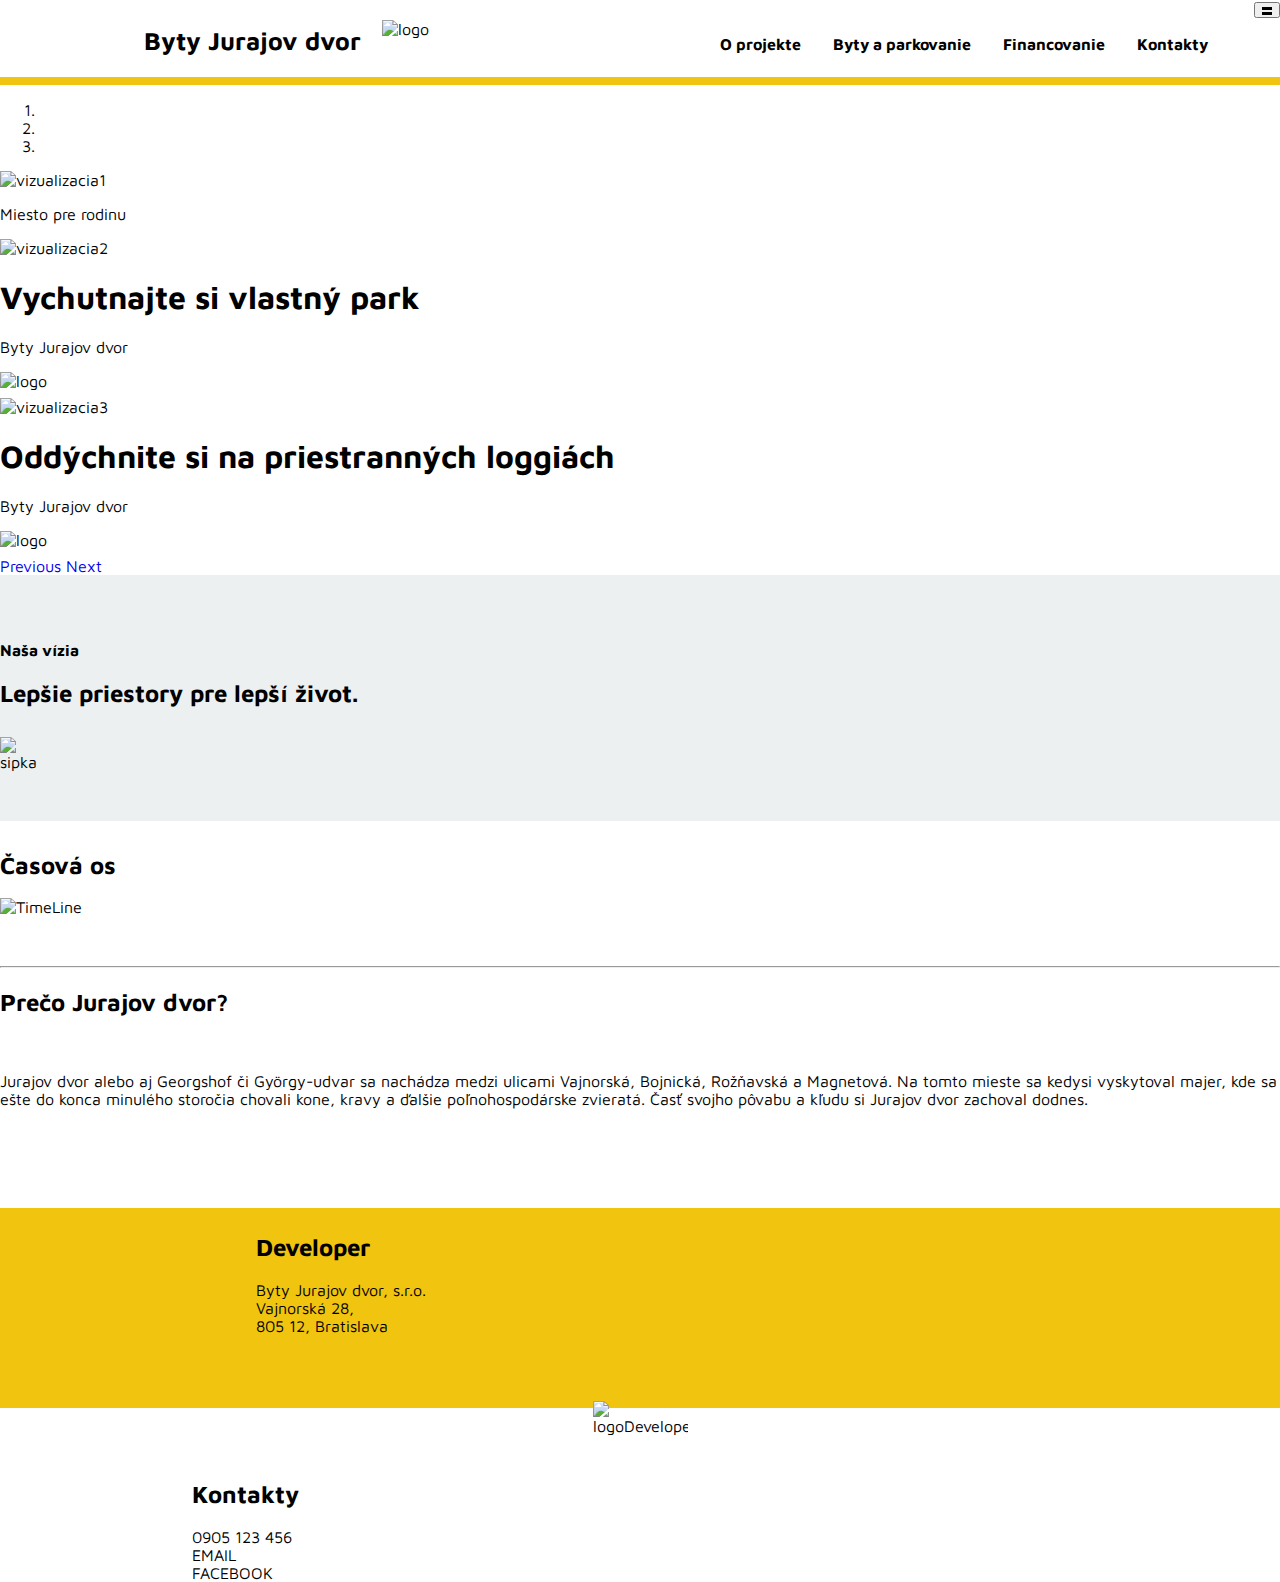
==== index.html @ b39252f8 "HomePage" ====
<!DOCTYPE html>
<html lang="en">
  <head>
    <meta charset="utf-8">
    <meta http-equiv="X-UA-Compatible" content="IE=edge">
    <meta name="viewport" content="width=device-width, initial-scale=1">
    <title> RJD </title>
	<link rel="icon" type="image/png" sizes="16x16" href="images/logo_icon.png">
    
	<!-- Bootstrap  TEST -->
    <link href="css/bootstrap.min.css" rel="stylesheet">
	
	<!-- own -->
	<link rel="stylesheet" type="text/css" href="style.css">
	<script type="text/js" href="script.js"></script>
	
	
	<!--  Fonts  -->
	<link href="https://fonts.googleapis.com/css?family=Oswald" rel="stylesheet">
	<link href="https://fonts.googleapis.com/css?family=Pacifico" rel="stylesheet">
	<link href="https://fonts.googleapis.com/css?family=Maven+Pro" rel="stylesheet">
  </head>
  <body>
   
    <nav>
		<div class="container">
			
			
			<ul>
				<li><a class="navBrand" href="index.html"> Byty Jurajov dvor </a></li>
				<li><img class="navLogo" src="images/logo.png" alt="logo" /></li>
				<li style="float: right;" class="navButton">
					<button type="button" class="navbar-toggle collapsed" data-toggle="collapse" data-target="#navCollapse" aria-expanded="false">
						<div class="menuToggler"></div>
						<div class="menuToggler"></div>
					</button>
				</li>
				<div class="collapse navbar-collapse" id="navCollapse">
					<li><a href="#"> O projekte </a></li>
					<li><a href="byty/index.html"> Byty a parkovanie </a></li>
					<li><a href="financovanie/index.html"> Financovanie </a></li>
					<li><a href="kontakty/index.html"> Kontakty </a></li>
				</div>
				
			</ul>
        </div>
    </nav>

	<div class="container-fluid">
	
	 
	  <div id="myCarousel" class="carousel slide" data-ride="carousel">
		<!-- Indicators -->
		<ol class="carousel-indicators">
		  <li data-target="#myCarousel" data-slide-to="0" class="active"></li>
		  <li data-target="#myCarousel" data-slide-to="1"></li>
		  <li data-target="#myCarousel" data-slide-to="2"></li>
		</ol>

		<!-- Wrapper for slides -->
		<div class="carousel-inner">
			<div class="item active">
				<img src="images/vizualizaciaFront1.png" alt="vizualizacia1" style="width:100%;">
				<div class="carousel-caption">
					<p> Miesto pre rodinu </p>
				</div>
			</div>

			<div class="item">
				<img src="images/vizualizaciaFront2.jpg" alt="vizualizacia2" style="width:100%;">
				<div class="carousel-caption">
					<h1> Vychutnajte si vlastný park </h1>
					<p> Byty Jurajov dvor </p>
					<img src="images/logoKruh.png" class="center" style="width: 70px; padding-bottom: 8px;" alt="logo" />
				</div>
			</div>
			
			<div class="item">
				<img src="images/vizualizaciaFront3.jpg" alt="vizualizacia3" style="width:100%;">
				<div class="carousel-caption">
					<h1> Oddýchnite si na priestranných loggiách </h1>
					<p> Byty Jurajov dvor </p>
					<img src="images/logoKruh.png" class="center" style="width: 70px; padding-bottom: 8px;" alt="logo" />
				</div>
			</div>
		</div>

		<!-- Left and right controls -->
		<a class="left carousel-control" href="#myCarousel" data-slide="prev">
		  <span class="glyphicon glyphicon-chevron-left"></span>
		  <span class="sr-only">Previous</span>
		</a>
		<a class="right carousel-control" href="#myCarousel" data-slide="next">
		  <span class="glyphicon glyphicon-chevron-right"></span>
		  <span class="sr-only">Next</span>
		</a>
	  </div>

		
		<div class="container frontHeadline">
			<p class="first"> Ceny, ktoré presvedčia </p>
			<p class="second"> Kvalita, ktorá vydrží </p>
			<p class="third"> Priestory, ktoré nadchnú </p>
		</div>
		
		
		<div class="container-fluid highLight">
			<p class="text-center">
				<b>Naša vízia</b>
			</p>
			<h2 class="text-center"> Lepšie priestory pre lepší život. </h2>
			<div class="container" style="width: 30px; padding-top: 10px;">
					<img src="images/logoSipka.png" style="width:30px;" class="center" alt="sipka" />
			</div>
			
		</div>

		<div class="container" style="margin-bottom: 50px;">
			<h2 class="text-center">Časová os</h2>
			<img src="images/timeLine.png" style="width: 100%;" alt="TimeLine" />
		</div>

		<hr>

		<div class="container" style="margin-bottom: 100px;">
			<h2 class="text-center">Prečo Jurajov dvor?</h2>
			<p>
				<!--
					Lorem ipsum dolor sit amet, consectetur adipiscing elit. 
					Ut congue suscipit rutrum. Vivamus laoreet tempor ante vitae pharetra. 
					Phasellus a volutpat est. Nunc varius ex id eros rutrum hendrerit. 
					Quisque a mi sagittis, pharetra mi id, finibus tortor. 
					Proin rutrum egestas mollis. Sed feugiat diam nec erat egestas, 
					sit amet maximus magna consectetur. Sed pellentesque, nibh eu luctus rutrum,
					 nisi ex tempus nunc, rhoncus aliquam mauris tortor non augue. 
					 Duis at ipsum sed elit tempor laoreet. Quisque ac porttitor felis, 
					 in eleifend justo. Vestibulum tortor purus, porta eu tincidunt eget, 
					 rutrum id massa.
				-->
				<br><br>
				Jurajov dvor alebo aj Georgshof či György-udvar sa nachádza medzi ulicami Vajnorská, 
				Bojnická, Rožňavská a Magnetová. Na tomto mieste sa kedysi vyskytoval majer, kde sa ešte 
				do konca minulého storočia chovali kone, kravy a ďalšie poľnohospodárske zvieratá.

				Časť svojho pôvabu a kľudu si Jurajov dvor zachoval dodnes. 
			</p>
		</div>

		<!--
		<hr>
		
		
		<div class="container-fluid" style="width:900px;">
			<div class="row">
				<div class="col-lg-6 highLightSmall darkGrey">
					<p> Financované bankou </p>
					<img src="images/unicredit.png" alt="UnicreditLogo" />
				</div>
				<div class="col-lg-6 highLightSmall lightGrey">
					<p> Budované firmou </p>
					<img src="images/logoDeveloper.png" alt="Logo Developera" />
				</div>
			</div>
		</div>
	-->
	
	</div>
    
	
	<footer>
		<div class="row">
			<div class="col-lg-4">
				<h2 style="padding: 25px 0px 0px 20%;">Developer</h2>
				<p style="padding: 0px 0px 0px 20%;">
					Byty Jurajov dvor, s.r.o.<br>
					Vajnorská 28, <br>
					805 12, Bratislava
				</p>
			</div>
			<div class="col-lg-4" style="padding-top: 40px;">
				<!--<h2 class="text-center" style="margin-top: 0px; color: white;">Byty Jurajov dvor</h2>-->
				<img src="images/logoKruh.png" style="width: 95px; display: block; margin: auto; padding-top: 10px;" alt="logoDeveloper"/>
			</div>
			<div class="col-lg-4" style="padding: 25px 0px 0px 15%;">
				<h2>Kontakty</h2>
				<p>
					0905 123 456 <br>
					EMAIL <br>
					FACEBOOK
				</p>
			</div>
		</div>
	</footer>
	
	

    <!-- jQuery (necessary for Bootstrap's JavaScript plugins) -->
    <script src="https://ajax.googleapis.com/ajax/libs/jquery/1.12.4/jquery.min.js"></script>
    <!-- Include all compiled plugins (below), or include individual files as needed -->
    <script src="js/bootstrap.min.js"></script>
  </body>
</html>
---- style.css ----
/* GENERAL STUFF */

body {
	margin: 0px;
	padding: 0px;
	font-family: 'Maven Pro', sans-serif;
	max-width: 100%;
	overflow-x: hidden;
}

a, a:hover {
	text-decoration: none;
}

h3 {
	font-family: 'Maven Pro', sans-serif;
	margin-top: 30px;
	text-align: center;
}

.btn {
	background-color: #4CAF50;
	height: 60px;
	width: 120px;
	color: white;
}

.container, .container-fluid {
	padding: 0px;
}


.darkGrey {
	background-color: #2c3e50;
}

.lightGrey {
	background-color: #95a5a6;
}

.center {
	margin: 0px auto 0px auto;
}



/* END OF GENERAL STUFF */

/*  NAVIGATION */

nav {
	border-bottom: 8px solid #f1c40f;
	font-family: 'Maven Pro', sans-serif;
}

nav .container {
	width: 100%;
	padding: 0px;
	margin: 0px;
}

nav ul {
	list-style-type: none;
    margin: 0% 0% 0% 10%;
    padding: 0%;
    overflow: hidden;
}

nav li {
	float: left;
}

nav li a {
	padding: 22px 16px;
	display: block;
    color: black;
    text-align: center;
	text-decoration: none;
	font-weight: bold;
}

.navLogo {
	width: 50px;
	margin: 20px 5px 20px 5px;
}

.navBrand {
	font-size: 25px;
	font-weight: bold;
	padding-top: 26px;
	font-family: 'Maven Pro', sans-serif;
}

#navCollapse {
	padding: 13px 0px 0px 50%;
}

.menuToggler {
	height: 3px;
	width: 10px;
	background-color: black;
	margin-top: 2px;
}

.smallNav {
	margin-top: 17px;
	text-align: center;
	font-weight: bold;
	/*border-top: 1px solid grey;
	border-bottom: 1px solid grey;*/
	padding: 5px 0px 5x 0px;
}

.smallNav a {
	color: black;	
}

.smallNav a:hover {
	color: #f1c40f !important;
}

.current {
	color: #f1c40f !important;
}


/* Smaller devices */
@media screen and (max-width: 800px){ 
	nav {
		overflow: hidden;
	}
	
	nav ul{
		margin: 0px;
	}

    ul li {
		float: none;
		margin: 0px;
		padding: 0px;
	}
	
	#navCollapse {
		padding: 0%;
	}
	
	.navLogo {
		margin-top: -80px;
		margin-left: 10px;
	}
	
	.navBrand {
		padding-top: 25px;
		font-size: 20px;
	}
	
	.navButton {
		margin-top: -80px;
	}
}

/* END OF NAVIGATION */

/* FOOTER */

footer {
	width: 100%;
	height: 200px;
	background-color: #f1c40f;
}



/* END OF FOOTER */

/* FRONT PAGE */

.frontImg {
	width: 100%;
}


.frontHeadline {
	position: absolute;
	top: 200px;
	left: 4%;
	text-align: center;
	color: white;
	font-size: 70px;
	font-weight: bold;
	font-family: 'Maven Pro', sans-serif;
}

.first, .second, .third {
	display: none;
}


.highLight {
	padding: 50px 0px 50px 0px;
	margin-bottom: 30px;
	background-color: #ECF0F1;
}

.highLightSmall {
	width: 450px;
	padding: 150px 0px 150px 0px;
	margin-bottom: 50px;
	text-align: center;
	color: white;
	font-family: 'Maven Pro', sans-serif;
	font-size: 20px;
	font-weight: bold;
}


.highLightSmall img {
	width: 200px;
}



/* CONTACTS */

.space {
	margin: 30px 0px 30px 0px;
	text-align: center;
	font-weight: bold;
	font-size: 30px;
	font-family: 'Maven Pro', sans-serif;
}

.writeUs {
	width: auto;
	padding: 60px;
	margin: 0px 
}

.writeUs input {
	height: 45px;
}

.writeUs input, .writeUs textarea {
	max-width: 600px;
	border-radius: 0px;
	margin: 10px auto 0px auto;
}

.writeUs ::placeholder {
	font-family: 'Maven Pro', sans-serif;
}

.textHighlightWhite {
	color: white;
	font-weight: bold;
	font-size: 20px;
	font-family: 'Maven Pro', sans-serif;
}

.textHighlightBlack {
	color: black;
	font-weight: bold;
	font-size: 20px;
	font-family: 'Maven Pro', sans-serif;
}

.enter {
	max-width: 600px;
	width: 100%;
	height: 45px;
	margin: 0px auto 0px auto;
	padding-top: 13px;
	color: white;
	background-color: #f1c40f;
	font-weight: bold;
	text-align: center;
	vertical-align: middle;
	cursor: pointer;
	border: 0px;
}

.contacts {
	padding: 30px 0px 30px;
	margin-top: 0px;
}

.contacts .col-lg-6 {
	height: 90px;
}

.contacts img {
	width: 100px;
	float: left;
	margin-right: 20px;
	width: 90px;
}

.contacts p {
	margin: 35px 0px 0px 20px;
	font-size: 20px;
	font-weight: bold;
}

#map {
	height: 500px;
}



/* FINANCIE */

.finance {
	background-color: #eee;
}

.finance .row {
	margin-top: 50px;
	margin-left: auto;
	margin-right: auto;
}

.finance img{
	width: 100px;
	margin-left: 60px;
	margin-bottom: 20px;
}

.financeCol {
	width: 250px;
	margin-bottom: 30px;
}

.slider {
    -webkit-appearance: none;
    width: 100%;
    height: 15px;
    border-radius: 5px;
    background: #d3d3d3;
    outline: none;
    opacity: 0.7;
    -webkit-transition: .3s;
    transition: opacity .3s;
}

.slider:hover {
    opacity: 1;
}

.slider::-webkit-slider-thumb {
    -webkit-appearance: none;
    appearance: none;
    width: 25px;
    height: 25px;
    border-radius: 50%;
    background: #4CAF50;
    cursor: pointer;
}

.slider::-moz-range-thumb {
    width: 25px;
    height: 25px;
    border-radius: 50%;
    background: #4CAF50;
    cursor: pointer;
}

/*     BYTY A PARKOVANIE        */

.bytyPoschodia {
	position: relative;
	top: 30px;
}

#mapByty {
	position: absolute;
	left: 15%;
	width: 65%;
	height: 12%;
	cursor: pointer;
	border-radius: 5px; 
}

#Tag {
	position: absolute;
	background-color: rgba(241,196,15,0.9);
	right: 10%;
	width: 80px;
	height: 80px;
	border-radius: 50px;
}

#Tag p {
	text-align: center;
	vertical-align: middle;
	font-size: 20px;
}

.area1 {
	background-color: #f1c40f;
	top: 6%;
	opacity: 0;
}

.area1Tag {
	top: 8%;
	opacity: 0;
}

.area2 {
	background-color: #f1c40f;
	top: 19%;
	opacity: 0;
}
.area2Tag {
	top: 21%;
	opacity: 0;
}
.area3 {
	background-color: #f1c40f;
	top: 30.5%;
	opacity: 0;
}
.area3Tag {
	top: 32.5%;
	opacity: 0;
}
.area4 {
	background-color: #f1c40f;
	top: 43%;
	opacity: 0;
}
.area4Tag {
	top: 45%;
	opacity: 0;
}

/* SWITCH */
.switch {
  position: relative;
  display: inline-block;
  width: 60px;
  height: 34px;
}

.switch input {display:none;}

.sliderSwitch {
  position: absolute;
  cursor: pointer;
  top: 0;
  left: 0;
  right: 0;
  bottom: 0;
  background-color: #ccc;
  -webkit-transition: .4s;
  transition: .4s;
}

.sliderSwitch:before {
  position: absolute;
  content: "";
  height: 26px;
  width: 26px;
  left: 4px;
  bottom: 4px;
  background-color: white;
  -webkit-transition: .4s;
  transition: .4s;
}

input:checked + .sliderSwitch {
  background-color: #f1c40f;
}

input:focus + .sliderSwitch {
  box-shadow: 0 0 1px #f1c40f;
}

input:checked + .sliderSwitch:before {
  -webkit-transform: translateX(26px);
  -ms-transform: translateX(26px);
  transform: translateX(26px);
}

/* Rounded sliders */
.sliderSwitch.round {
  border-radius: 34px;
}

.sliderSwitch.round:before {
  border-radius: 50%;
}

.hideIt {
	display: none;
}

#hideIt {
	display: none;
}

.filter ul {
	list-style: none;
}

.filter li{
	display: block;
	float: left;
	padding: 12px;
}

.filter li p {
	padding-top: 7px;
}

td {
	width: 50px;
}

.tableHead {
	font-weight: bold;
	border-bottom: 3px solid grey;
	height: 50px;
	text-align: center;
	background-color: #95a5a6;
}

.tableHead p {
	padding-top: 10px;
}

table p {
	padding-top: 5px;
	text-align: center;
}

.taken {
	opacity: 0.3;
}

.taken .price p{
	visibility: hidden;
}

.hiddenElement {
	display: none;
}



/*       2 izbovy           */
.gallery .row {
	position: relative;
}

.gallery .row img {
	width: 100%;
}

#rozmery {
	position: absolute;
	top: 0px;
	width: 100%;
	display: none;
}

#arrow {
	cursor: pointer;
	position: absolute;
	top: 48%;
	width: 130px;
	padding: 16px;
	margin-top: -22px;
	transition: 0.2s;
}

#arrow:hover {
	width: 133px;
}

.gallery button {
	position: absolute;
	top: 60%;
	left: 20px;
	padding: 15px;
	background-color: #f1c40f;
	border: 0px;
	border-radius: 5px;
}

.break {
	height: 20px;
	background-color: #f1c40f;
}

.shock {
	font-size: 50px;
	font-weight: bold;
	text-align: center;
	background-color: #f1c40f;
	padding: 50px;
	z-index: 500;
}

.text {
	position: absolute;
	bottom: 25%;
	right: 30px;
	width: 400px;
	height: 250px;
	background-color: rgba(255, 255, 255, 0.7);
	padding: 25px;
	font-weight: bold;
	border-radius: 4px;
}
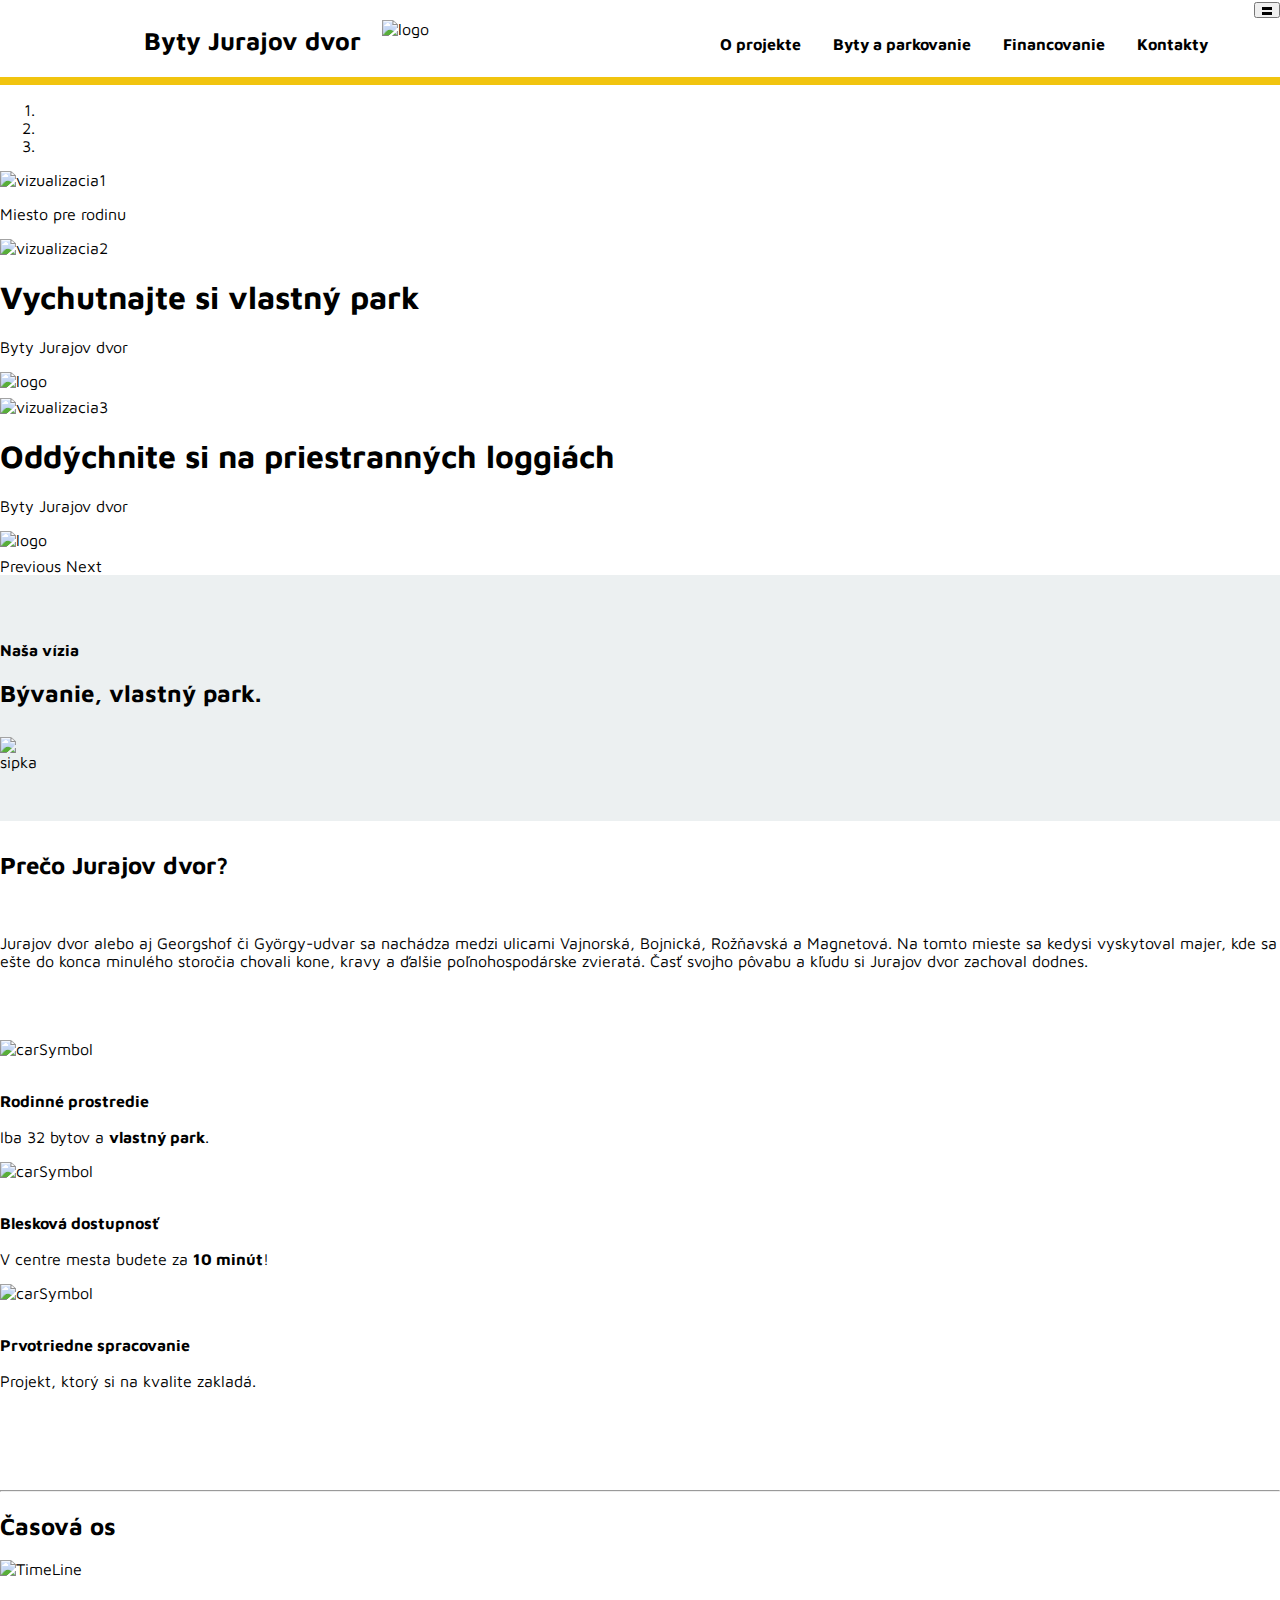
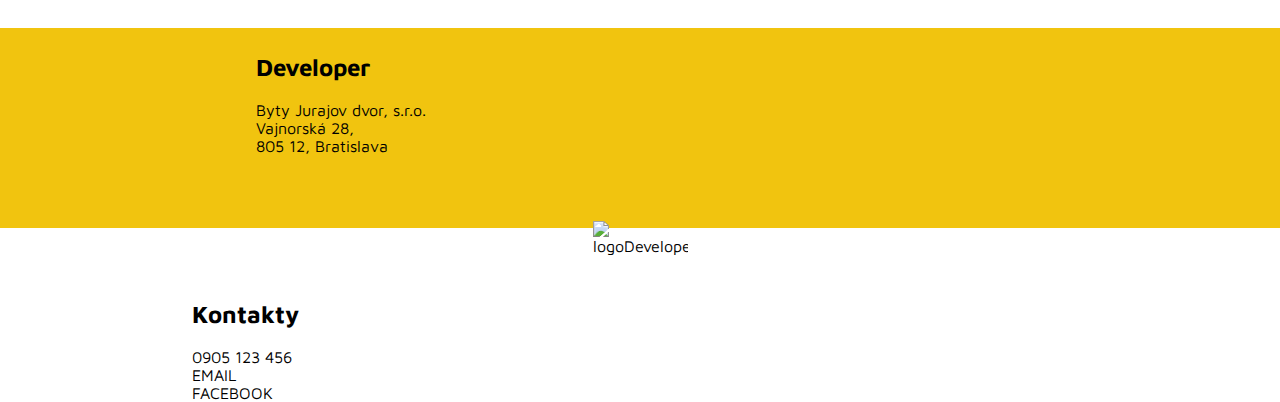
==== commit 47f9c426: "Many new thigs" ====
--- a/index.html
+++ b/index.html
@@ -36,7 +36,7 @@
 					</button>
 				</li>
 				<div class="collapse navbar-collapse" id="navCollapse">
-					<li><a href="#"> O projekte </a></li>
+					<li><a href="oprojekte/index.html"> O projekte </a></li>
 					<li><a href="byty/index.html"> Byty a parkovanie </a></li>
 					<li><a href="financovanie/index.html"> Financovanie </a></li>
 					<li><a href="kontakty/index.html"> Kontakty </a></li>
@@ -108,61 +108,59 @@
 			<p class="text-center">
 				<b>Naša vízia</b>
 			</p>
-			<h2 class="text-center"> Lepšie priestory pre lepší život. </h2>
+			<h2 class="text-center"> Bývanie, vlastný park.</h2>
 			<div class="container" style="width: 30px; padding-top: 10px;">
 					<img src="images/logoSipka.png" style="width:30px;" class="center" alt="sipka" />
 			</div>
 			
 		</div>
+
+		<div class="container" style="margin-bottom: 100px;">
+				<h2 class="text-center">Prečo Jurajov dvor?</h2>
+				<p>
+					<br><br>
+					Jurajov dvor alebo aj Georgshof či György-udvar sa nachádza medzi ulicami Vajnorská, 
+					Bojnická, Rožňavská a Magnetová. Na tomto mieste sa kedysi vyskytoval majer, kde sa ešte 
+					do konca minulého storočia chovali kone, kravy a ďalšie poľnohospodárske zvieratá.
+	
+					Časť svojho pôvabu a kľudu si Jurajov dvor zachoval dodnes. 
+				</p>
+	
+				<div class="row" style="margin-top: 70px;">
+						<div class="col-lg-4 hover">
+								<img src="images/symbol_Human.png" alt="carSymbol" class="frontSymbol img-responsive"/>
+								<p class="text-center">
+									<br><b>Rodinné prostredie</b><br><br>
+									Iba 32 bytov a <b>vlastný park</b>.
+								</p>
+							</div>
+					<div class="col-lg-4 hover">
+						<img src="images/symbol_Dostupnost.png" alt="carSymbol" class="frontSymbol img-responsive"/>
+						<p class="text-center">
+							<br><b>Blesková dostupnosť</b><br><br>
+							V centre mesta budete za <b>10 minút</b>!
+						</p>
+					</div>
+					<div class="col-lg-4 hover">
+						<img src="images/symbol_Tool.png" alt="carSymbol" class="frontSymbol img-responsive"/>
+						<p class="text-center">
+							<br><b>Prvotriedne spracovanie</b><br><br>
+							Projekt, ktorý si na kvalite zakladá.<b></b>
+						</p>
+					</div>
+				</div>
+			</div>
+
+			<hr>
 
 		<div class="container" style="margin-bottom: 50px;">
 			<h2 class="text-center">Časová os</h2>
 			<img src="images/timeLine.png" style="width: 100%;" alt="TimeLine" />
 		</div>
 
-		<hr>
-
-		<div class="container" style="margin-bottom: 100px;">
-			<h2 class="text-center">Prečo Jurajov dvor?</h2>
-			<p>
-				<!--
-					Lorem ipsum dolor sit amet, consectetur adipiscing elit. 
-					Ut congue suscipit rutrum. Vivamus laoreet tempor ante vitae pharetra. 
-					Phasellus a volutpat est. Nunc varius ex id eros rutrum hendrerit. 
-					Quisque a mi sagittis, pharetra mi id, finibus tortor. 
-					Proin rutrum egestas mollis. Sed feugiat diam nec erat egestas, 
-					sit amet maximus magna consectetur. Sed pellentesque, nibh eu luctus rutrum,
-					 nisi ex tempus nunc, rhoncus aliquam mauris tortor non augue. 
-					 Duis at ipsum sed elit tempor laoreet. Quisque ac porttitor felis, 
-					 in eleifend justo. Vestibulum tortor purus, porta eu tincidunt eget, 
-					 rutrum id massa.
-				-->
-				<br><br>
-				Jurajov dvor alebo aj Georgshof či György-udvar sa nachádza medzi ulicami Vajnorská, 
-				Bojnická, Rožňavská a Magnetová. Na tomto mieste sa kedysi vyskytoval majer, kde sa ešte 
-				do konca minulého storočia chovali kone, kravy a ďalšie poľnohospodárske zvieratá.
-
-				Časť svojho pôvabu a kľudu si Jurajov dvor zachoval dodnes. 
-			</p>
-		</div>
-
-		<!--
-		<hr>
-		
-		
-		<div class="container-fluid" style="width:900px;">
-			<div class="row">
-				<div class="col-lg-6 highLightSmall darkGrey">
-					<p> Financované bankou </p>
-					<img src="images/unicredit.png" alt="UnicreditLogo" />
-				</div>
-				<div class="col-lg-6 highLightSmall lightGrey">
-					<p> Budované firmou </p>
-					<img src="images/logoDeveloper.png" alt="Logo Developera" />
-				</div>
-			</div>
-		</div>
-	-->
+		
+
+	
 	
 	</div>
     
--- a/style.css
+++ b/style.css
@@ -10,6 +10,15 @@
 
 a, a:hover {
 	text-decoration: none;
+	cursor: pointer;
+}
+
+a {
+	color: black;
+}
+
+a:hover {
+	color: #f1c40f;
 }
 
 h3 {
@@ -40,6 +49,10 @@
 
 .center {
 	margin: 0px auto 0px auto;
+}
+
+.outline {
+	border: 2px dotted black;
 }
 
 
@@ -175,6 +188,7 @@
 
 /* FRONT PAGE */
 
+
 .frontImg {
 	width: 100%;
 }
@@ -217,6 +231,60 @@
 .highLightSmall img {
 	width: 200px;
 }
+
+.frontSymbol {
+	width: 100px;
+	margin: auto;
+}
+
+.hover:hover {
+	cursor: pointer;
+	background-color: #f1c40f;
+	transition: 0.3s ease-in-out;
+	border-radius: 3px;
+}
+
+/*    O PROJEKTE     */
+
+.mapOprojekte {
+	height: 700px !important;
+}
+
+.customMapMarker {
+	width: 70px;
+}
+
+.firstTr:hover {
+	background-color: #8e44ad;
+	transition: 0.3s ease-in-out;
+	cursor: pointer;
+}
+.secondTr:hover {
+	background-color: #e74c3c;
+	transition: 0.3s ease-in-out;
+	cursor: pointer;
+}
+.thirdTr:hover {
+	background-color: #16a085;
+	transition: 0.3s ease-in-out;
+	cursor: pointer;
+}
+.fourthTr:hover {
+	background-color: #2980b9;
+	transition: 0.3s ease-in-out;
+	cursor: pointer;
+}
+.fiftTr:hover {
+	background-color: #7f8c8d;
+	transition: 0.3s ease-in-out;
+	cursor: pointer;
+}
+
+.toBeOpened {
+	display: none;
+}
+
+
 
 
 
@@ -434,6 +502,20 @@
 	opacity: 0;
 }
 
+.bytyTable .tr {
+	cursor: pointer;
+}
+
+.tdTableArrow {
+ background-color: #f1c40f;
+ width: 20px !important;
+}
+.tableArrow {
+	width: 50px;
+	cursor: pointer;
+	margin: auto;
+}
+
 /* SWITCH */
 .switch {
   position: relative;
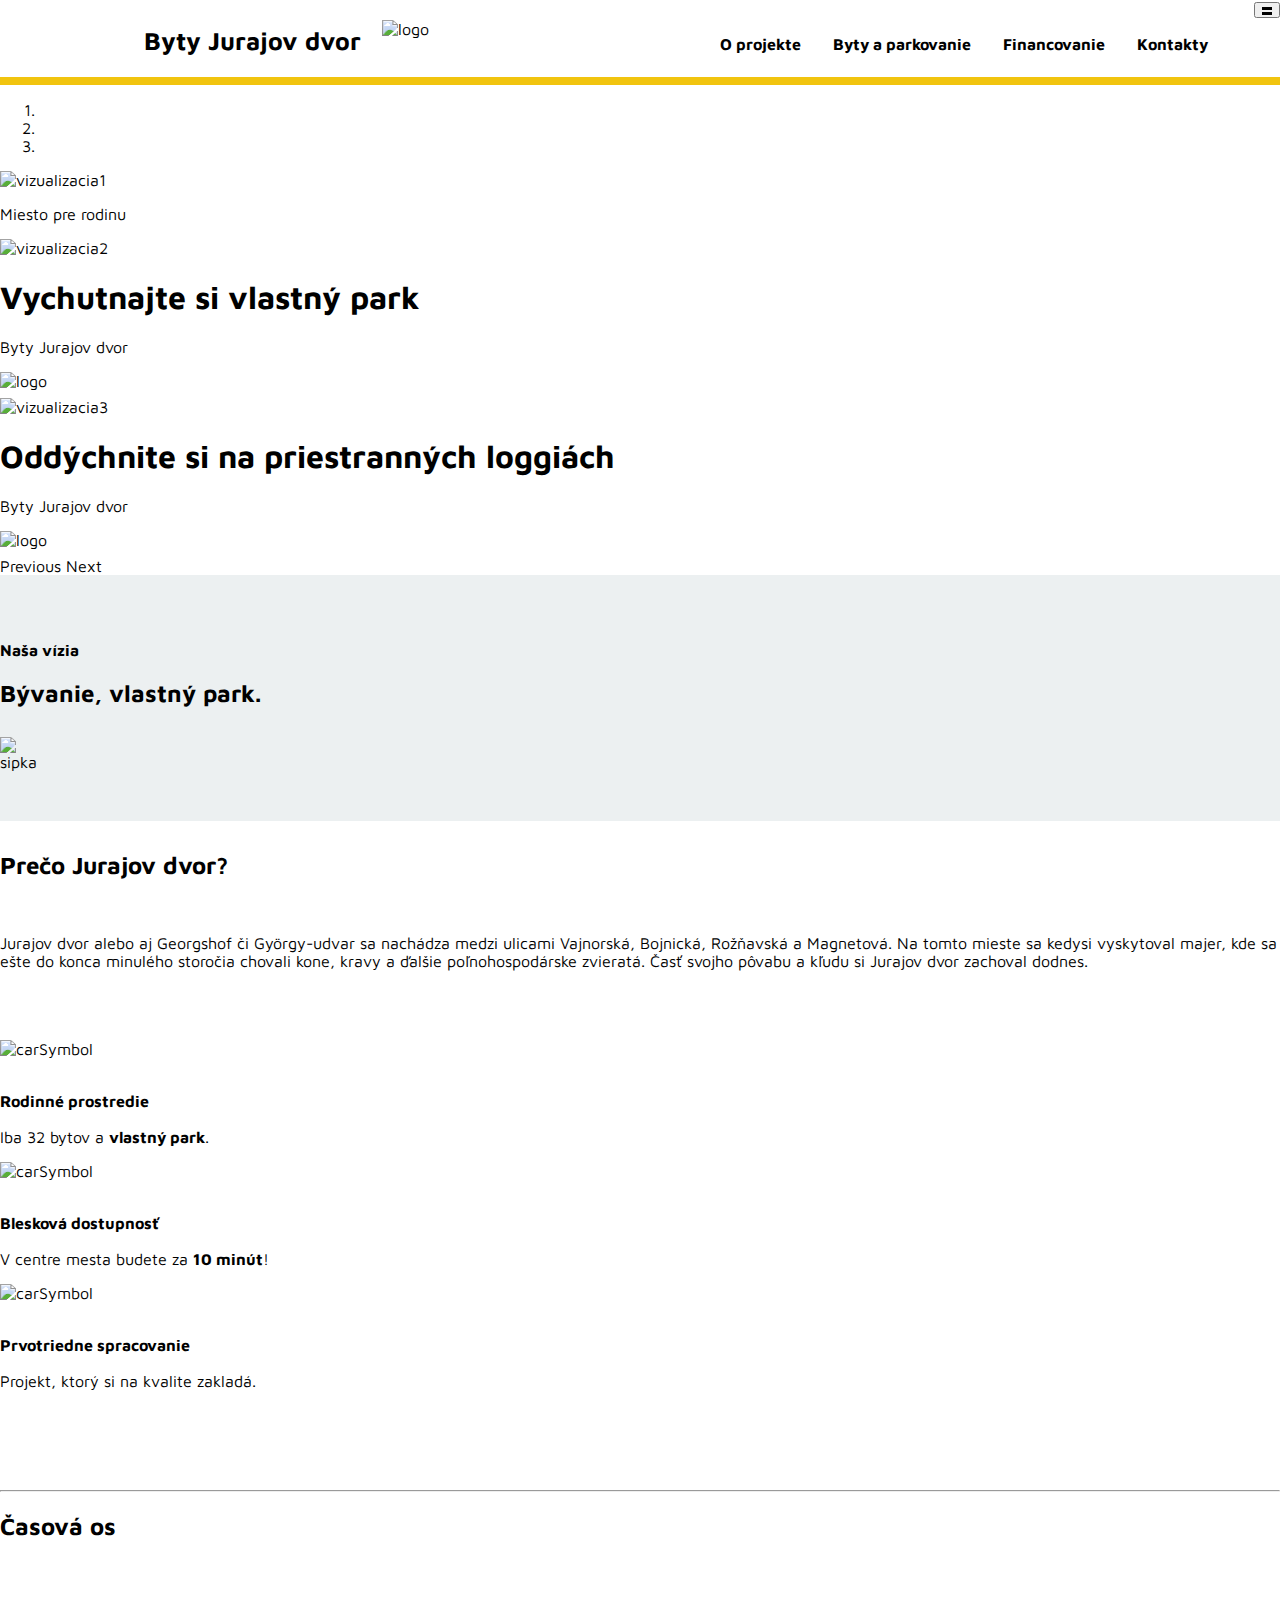
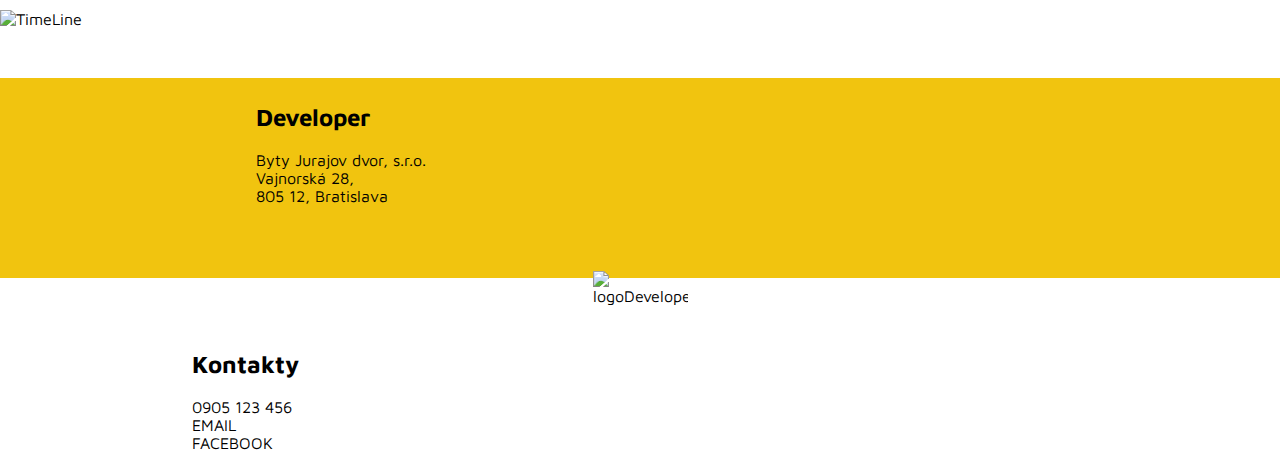
==== commit e5ab4e82: "bla" ====
--- a/index.html
+++ b/index.html
@@ -7,7 +7,7 @@
     <title> RJD </title>
 	<link rel="icon" type="image/png" sizes="16x16" href="images/logo_icon.png">
     
-	<!-- Bootstrap  TEST -->
+	<!-- Bootstrap -->
     <link href="css/bootstrap.min.css" rel="stylesheet">
 	
 	<!-- own -->
@@ -135,7 +135,7 @@
 								</p>
 							</div>
 					<div class="col-lg-4 hover">
-						<img src="images/symbol_Dostupnost.png" alt="carSymbol" class="frontSymbol img-responsive"/>
+						<img src="images/symbol_Dostupnost_1.png" alt="carSymbol" class="frontSymbol img-responsive"/>
 						<p class="text-center">
 							<br><b>Blesková dostupnosť</b><br><br>
 							V centre mesta budete za <b>10 minút</b>!
@@ -155,7 +155,10 @@
 
 		<div class="container" style="margin-bottom: 50px;">
 			<h2 class="text-center">Časová os</h2>
-			<img src="images/timeLine.png" style="width: 100%;" alt="TimeLine" />
+			<div class="container" style="width: 600px;">
+				<img src="images/TimeLine.jpg" style="width: 600px; margin-top: 50px;" alt="TimeLine" />
+			</div>
+			
 		</div>
 
 		
--- a/style.css
+++ b/style.css
@@ -441,9 +441,9 @@
 
 #mapByty {
 	position: absolute;
-	left: 15%;
-	width: 65%;
-	height: 12%;
+	left: 22%;
+	width: 50%;
+	height: 10%;
 	cursor: pointer;
 	border-radius: 5px; 
 }
@@ -451,7 +451,7 @@
 #Tag {
 	position: absolute;
 	background-color: rgba(241,196,15,0.9);
-	right: 10%;
+	right: 17%;
 	width: 80px;
 	height: 80px;
 	border-radius: 50px;
@@ -465,7 +465,7 @@
 
 .area1 {
 	background-color: #f1c40f;
-	top: 6%;
+	top: 8%;
 	opacity: 0;
 }
 
@@ -476,29 +476,29 @@
 
 .area2 {
 	background-color: #f1c40f;
-	top: 19%;
+	top: 18.5%;
 	opacity: 0;
 }
 .area2Tag {
-	top: 21%;
+	top: 18.5%;
 	opacity: 0;
 }
 .area3 {
 	background-color: #f1c40f;
-	top: 30.5%;
+	top: 28%;
 	opacity: 0;
 }
 .area3Tag {
-	top: 32.5%;
+	top: 28%;
 	opacity: 0;
 }
 .area4 {
 	background-color: #f1c40f;
-	top: 43%;
+	top: 38%;
 	opacity: 0;
 }
 .area4Tag {
-	top: 45%;
+	top: 38%;
 	opacity: 0;
 }
 
@@ -628,7 +628,34 @@
 	display: none;
 }
 
-
+.legend1 {
+	width: 10px; 
+	height: 10px; 
+	background-color: #f1c40f;
+	float: left;
+	margin-top: 5px;
+}
+
+.legend2 {
+	width: 10px; 
+	height: 10px; 
+	background-color: #04a22d;
+	float: left;
+
+}
+
+.thisFlat {
+	width: 50%;
+	float: right;
+	list-style-type: none;
+	padding: 5px;
+	text-align: center;
+}
+
+.thisFlat li {
+	border: 1px solid black;
+	padding: 10px;
+}
 
 /*       2 izbovy           */
 .gallery .row {
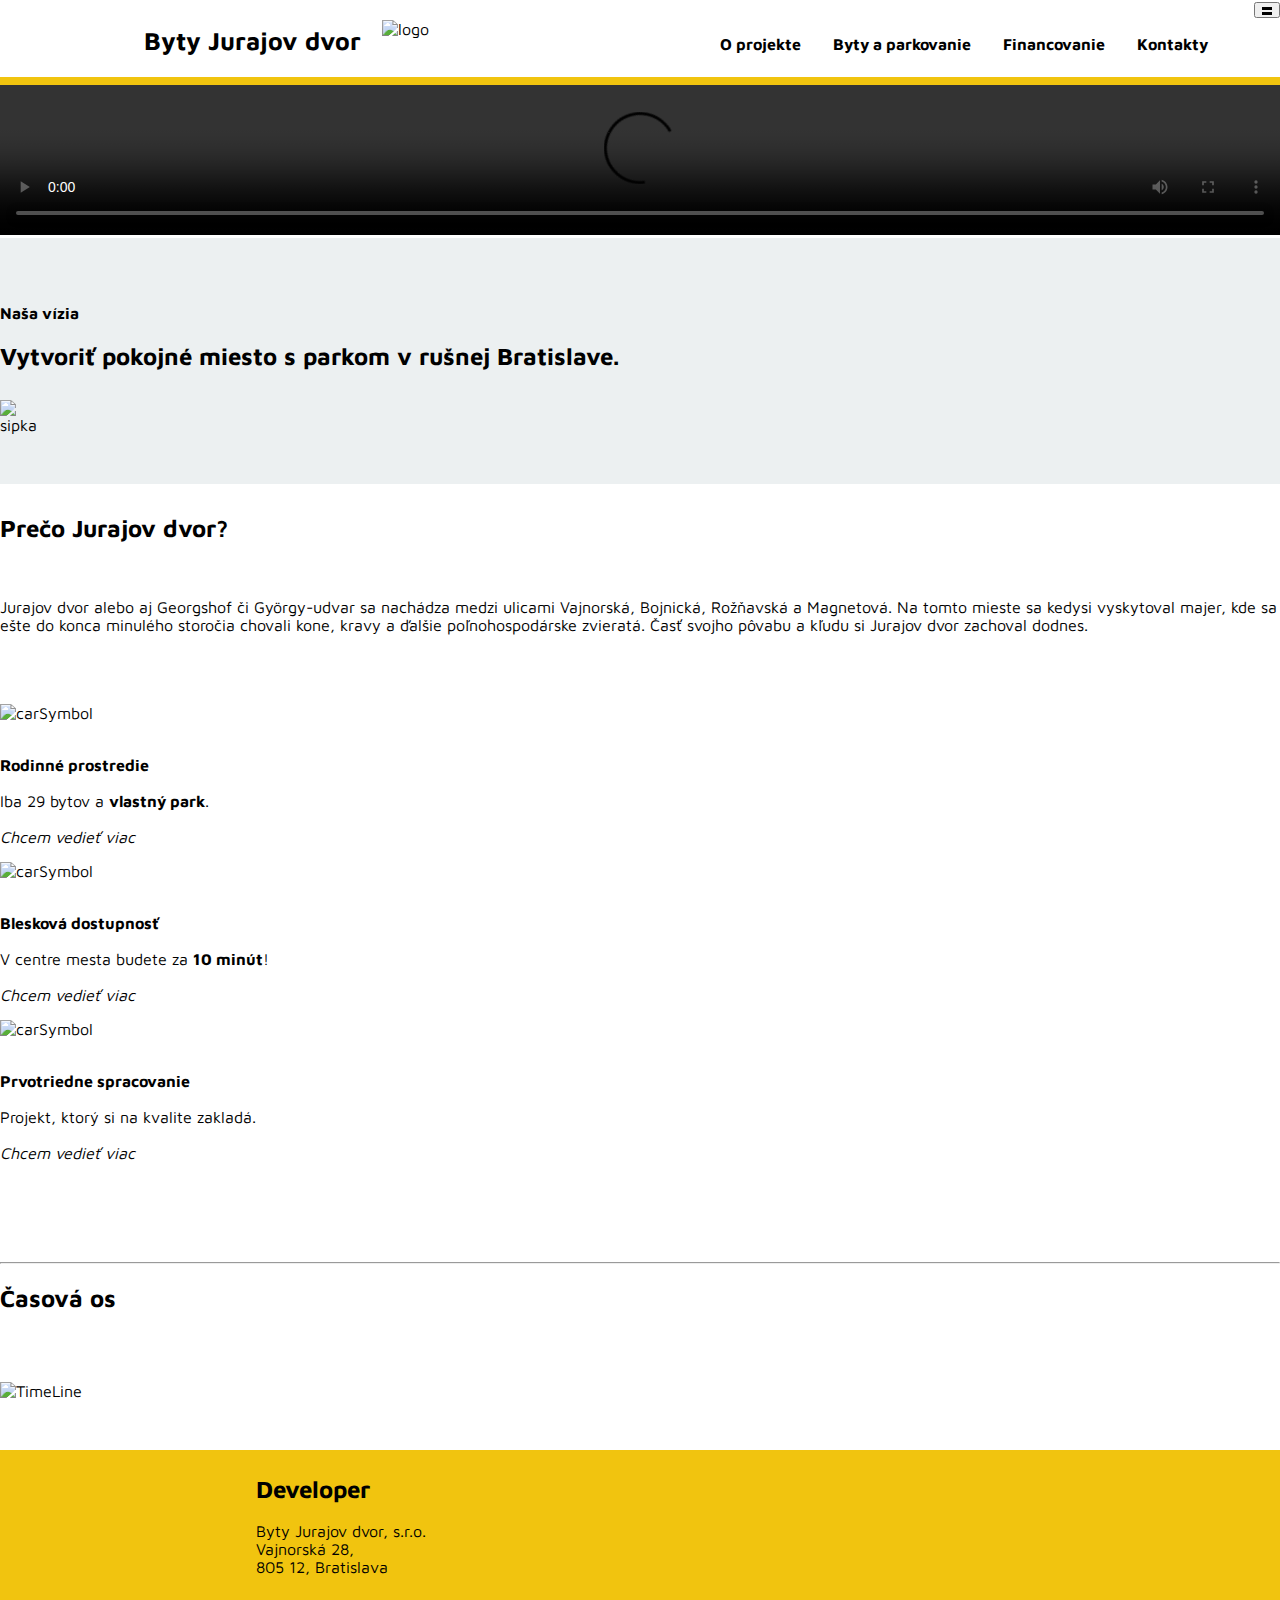
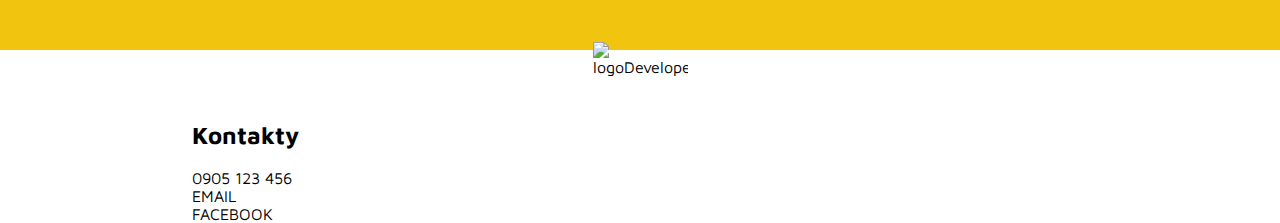
==== commit 761245a8: "videos" ====
--- a/index.html
+++ b/index.html
@@ -47,54 +47,11 @@
     </nav>
 
 	<div class="container-fluid">
-	
-	 
-	  <div id="myCarousel" class="carousel slide" data-ride="carousel">
-		<!-- Indicators -->
-		<ol class="carousel-indicators">
-		  <li data-target="#myCarousel" data-slide-to="0" class="active"></li>
-		  <li data-target="#myCarousel" data-slide-to="1"></li>
-		  <li data-target="#myCarousel" data-slide-to="2"></li>
-		</ol>
+			<video id="videoFront" width="100%" height="auto" onclick="pause()" controls autoplay loop>
+				<source src="images/videoFront.mp4" type="video/mp4">
+				Your browser does not support HTML5 video.
+			</video>
 
-		<!-- Wrapper for slides -->
-		<div class="carousel-inner">
-			<div class="item active">
-				<img src="images/vizualizaciaFront1.png" alt="vizualizacia1" style="width:100%;">
-				<div class="carousel-caption">
-					<p> Miesto pre rodinu </p>
-				</div>
-			</div>
-
-			<div class="item">
-				<img src="images/vizualizaciaFront2.jpg" alt="vizualizacia2" style="width:100%;">
-				<div class="carousel-caption">
-					<h1> Vychutnajte si vlastný park </h1>
-					<p> Byty Jurajov dvor </p>
-					<img src="images/logoKruh.png" class="center" style="width: 70px; padding-bottom: 8px;" alt="logo" />
-				</div>
-			</div>
-			
-			<div class="item">
-				<img src="images/vizualizaciaFront3.jpg" alt="vizualizacia3" style="width:100%;">
-				<div class="carousel-caption">
-					<h1> Oddýchnite si na priestranných loggiách </h1>
-					<p> Byty Jurajov dvor </p>
-					<img src="images/logoKruh.png" class="center" style="width: 70px; padding-bottom: 8px;" alt="logo" />
-				</div>
-			</div>
-		</div>
-
-		<!-- Left and right controls -->
-		<a class="left carousel-control" href="#myCarousel" data-slide="prev">
-		  <span class="glyphicon glyphicon-chevron-left"></span>
-		  <span class="sr-only">Previous</span>
-		</a>
-		<a class="right carousel-control" href="#myCarousel" data-slide="next">
-		  <span class="glyphicon glyphicon-chevron-right"></span>
-		  <span class="sr-only">Next</span>
-		</a>
-	  </div>
 
 		
 		<div class="container frontHeadline">
@@ -108,7 +65,7 @@
 			<p class="text-center">
 				<b>Naša vízia</b>
 			</p>
-			<h2 class="text-center"> Bývanie, vlastný park.</h2>
+			<h2 class="text-center"> Vytvoriť pokojné miesto s parkom v rušnej Bratislave. </h2>
 			<div class="container" style="width: 30px; padding-top: 10px;">
 					<img src="images/logoSipka.png" style="width:30px;" class="center" alt="sipka" />
 			</div>
@@ -131,21 +88,24 @@
 								<img src="images/symbol_Human.png" alt="carSymbol" class="frontSymbol img-responsive"/>
 								<p class="text-center">
 									<br><b>Rodinné prostredie</b><br><br>
-									Iba 32 bytov a <b>vlastný park</b>.
+									Iba 29 bytov a <b>vlastný park</b>.<br><br>
+									<i>Chcem vedieť viac</i>
 								</p>
 							</div>
 					<div class="col-lg-4 hover">
 						<img src="images/symbol_Dostupnost_1.png" alt="carSymbol" class="frontSymbol img-responsive"/>
 						<p class="text-center">
 							<br><b>Blesková dostupnosť</b><br><br>
-							V centre mesta budete za <b>10 minút</b>!
+							V centre mesta budete za <b>10 minút</b>!<br><br>
+							<i>Chcem vedieť viac</i>
 						</p>
 					</div>
 					<div class="col-lg-4 hover">
 						<img src="images/symbol_Tool.png" alt="carSymbol" class="frontSymbol img-responsive"/>
 						<p class="text-center">
 							<br><b>Prvotriedne spracovanie</b><br><br>
-							Projekt, ktorý si na kvalite zakladá.<b></b>
+							Projekt, ktorý si na kvalite zakladá.<b></b><br><br>
+							<i>Chcem vedieť viac</i>
 						</p>
 					</div>
 				</div>
--- a/style.css
+++ b/style.css
@@ -439,6 +439,24 @@
 	top: 30px;
 }
 
+.additional h3 {
+	padding-top: 30px;
+}
+
+.additional .col-lg-3:first-of-type {
+	border-left: 1px dotted black;
+	cursor: pointer;
+}
+
+.additional .col-lg-3 {
+	border-right: 1px dotted black;
+	height: 150px;
+}
+
+.additional .col-lg-3:first-child:hover {
+	background-color: #f1c40f;
+}
+
 #mapByty {
 	position: absolute;
 	left: 22%;
@@ -448,9 +466,76 @@
 	border-radius: 5px; 
 }
 
+/* SVG MAP */
+#poschodie1, #poschodie2, #poschodie3, #poschodie4 {
+	display: none;
+}
+
+svg {
+	width: 100%;
+}
+
+#P1,#P2,#P3,#P4,#P5,#P6,#P7,#P8,#P9,#P10,
+#P11,#P12,#P13,#P14,#P15,#P16,#P17,#P18,#P19,
+#P20,#P21,#P22,#P23,#P24,#P25,#P26 {
+	fill: rgba(42, 127, 6, 0.5);
+}
+
+#poschodie1D1, #poschodie1D2, #poschodie1J3, 
+#poschodie1J4, #poschodie1J5, #poschodie1J6, 
+#poschodie1J7, #poschodie2D1, #poschodie2D2, 
+#poschodie2J3, #poschodie2J4, #poschodie2J5, 
+#poschodie2J6, #poschodie2J7, #poschodie2J8,
+#poschodie3D1, #poschodie3D2, #poschodie3J3, 
+#poschodie3J4, #poschodie3J5, #poschodie3J6, 
+#poschodie3D7, #poschodie4D1, #poschodie4D2, 
+#poschodie4J3, #poschodie4J4, #poschodie4J5, 
+#poschodie4J6, #poschodie4D7 
+{
+	fill: rgba(0, 0, 0, 0);
+	cursor: pointer;
+}
+
+#poschodie1D1:hover, #poschodie1D2:hover, #poschodie1J3:hover, 
+#poschodie1J4:hover, #poschodie1J5:hover, #poschodie1J6:hover, 
+#poschodie1J7:hover, #poschodie2D1:hover, #poschodie2D2:hover, 
+#poschodie2J3:hover, #poschodie2J4:hover, #poschodie2J5:hover, 
+#poschodie2J6:hover, #poschodie2J7:hover, #poschodie2J8:hover,
+#poschodie3D1:hover, #poschodie3D2:hover, #poschodie3J3:hover, 
+#poschodie3J4:hover, #poschodie3J5:hover, #poschodie3J6:hover, 
+#poschodie3D7:hover, #poschodie4D1:hover, #poschodie4D2:hover, 
+#poschodie4J3:hover, #poschodie4J4:hover, #poschodie4J5:hover, 
+#poschodie4J6:hover, #poschodie4D7:hover  {
+	fill: rgba(42, 127, 6, 0.5);
+	cursor: pointer;
+}
+
+
+
+#domKostra, #pos1, #pos2, #pos3, #pos4, 
+#ukazkaByt1, #ukazkaByt2, #ukazkaByt3, #ukazkaByt4,
+#ukazkaByt5, #ukazkaByt6, #ukazkaByt7, #ukazkaByt8,
+#ukazkaByt9
+{
+	fill:rgb(24, 26, 31);
+	stroke:#FFFFFF;
+	stroke-miterlimit:10;
+}
+
+.thisOne {
+	fill: #f1c40f !important;
+	stroke:#FFFFFF;
+	stroke-miterlimit:10;
+}
+
+
+#showFloorBack {
+	display: none;
+}
+
 #Tag {
 	position: absolute;
-	background-color: rgba(241,196,15,0.9);
+	background-color: #f1c40f;
 	right: 17%;
 	width: 80px;
 	height: 80px;
@@ -469,6 +554,10 @@
 	opacity: 0;
 }
 
+.area1:hover, .area2:hover, .area3:hover, .area4:hover {
+	opacity: 0.7;
+}
+
 .area1Tag {
 	top: 8%;
 	opacity: 0;
@@ -476,16 +565,16 @@
 
 .area2 {
 	background-color: #f1c40f;
-	top: 18.5%;
+	top: 17.5%;
 	opacity: 0;
 }
 .area2Tag {
-	top: 18.5%;
+	top: 17.5%;
 	opacity: 0;
 }
 .area3 {
 	background-color: #f1c40f;
-	top: 28%;
+	top: 27.5%;
 	opacity: 0;
 }
 .area3Tag {
@@ -494,7 +583,7 @@
 }
 .area4 {
 	background-color: #f1c40f;
-	top: 38%;
+	top: 37%;
 	opacity: 0;
 }
 .area4Tag {
@@ -515,6 +604,26 @@
 	cursor: pointer;
 	margin: auto;
 }
+
+/*  Pagination  */
+
+
+.pagination {
+    position: absolute;
+    left: 0;
+}
+
+.pagination:nth-child(2) {
+	left: 30px; 
+}
+.pagination:nth-child(3) {
+	left: 60px; 
+}
+.pagination:nth-child(4) {
+	left: 90px; 
+}
+
+
 
 /* SWITCH */
 .switch {
@@ -631,7 +740,7 @@
 .legend1 {
 	width: 10px; 
 	height: 10px; 
-	background-color: #f1c40f;
+	background-color: #db0926;
 	float: left;
 	margin-top: 5px;
 }
@@ -644,26 +753,73 @@
 
 }
 
+.thisFlatHeadlineBc, .thisParkovanieHeadline {
+	width: 300px;
+	margin: -20px auto 0px auto;
+	background-color: #f1c40f;
+}
+
+.thisFlatHeadlineBc h1 {
+	text-align: center;
+	line-height: 100px;
+}
+
 .thisFlat {
-	width: 50%;
-	float: right;
+	/*width: 80%;*/
+	max-width: 400px;
 	list-style-type: none;
-	padding: 5px;
-	text-align: center;
+	padding: 5px 25px 0px 25px;
+	margin: auto;
+	box-shadow: 0 4px 8px 0 rgba(0, 0, 0, 0.2), 0 6px 20px 0 rgba(0, 0, 0, 0.19);
 }
 
 .thisFlat li {
-	border: 1px solid black;
-	padding: 10px;
-}
+	border-bottom: 1px dotted black;	
+}
+
+.thisFlat p {
+	padding-top: 10px;
+}
+
+#thisImg {
+	width: 100%;
+	vertical-align: middle;
+}
+
+
+.thisButton {
+width: 150px;
+height: 75px;
+background-color: #f1c40f;
+text-align: center;
+line-height: 75px; 
+}
+
+.detailBox {
+ display: none;
+}
+
+.detailReservation {
+	margin-top: 75px;
+}
+
+.detailReservation img {
+	width: 80px; margin: 0px auto 30px auto;
+}
+
 
 /*       2 izbovy           */
+
 .gallery .row {
 	position: relative;
 }
 
 .gallery .row img {
 	width: 100%;
+}
+
+.hidePart {
+	display: none;
 }
 
 #rozmery {
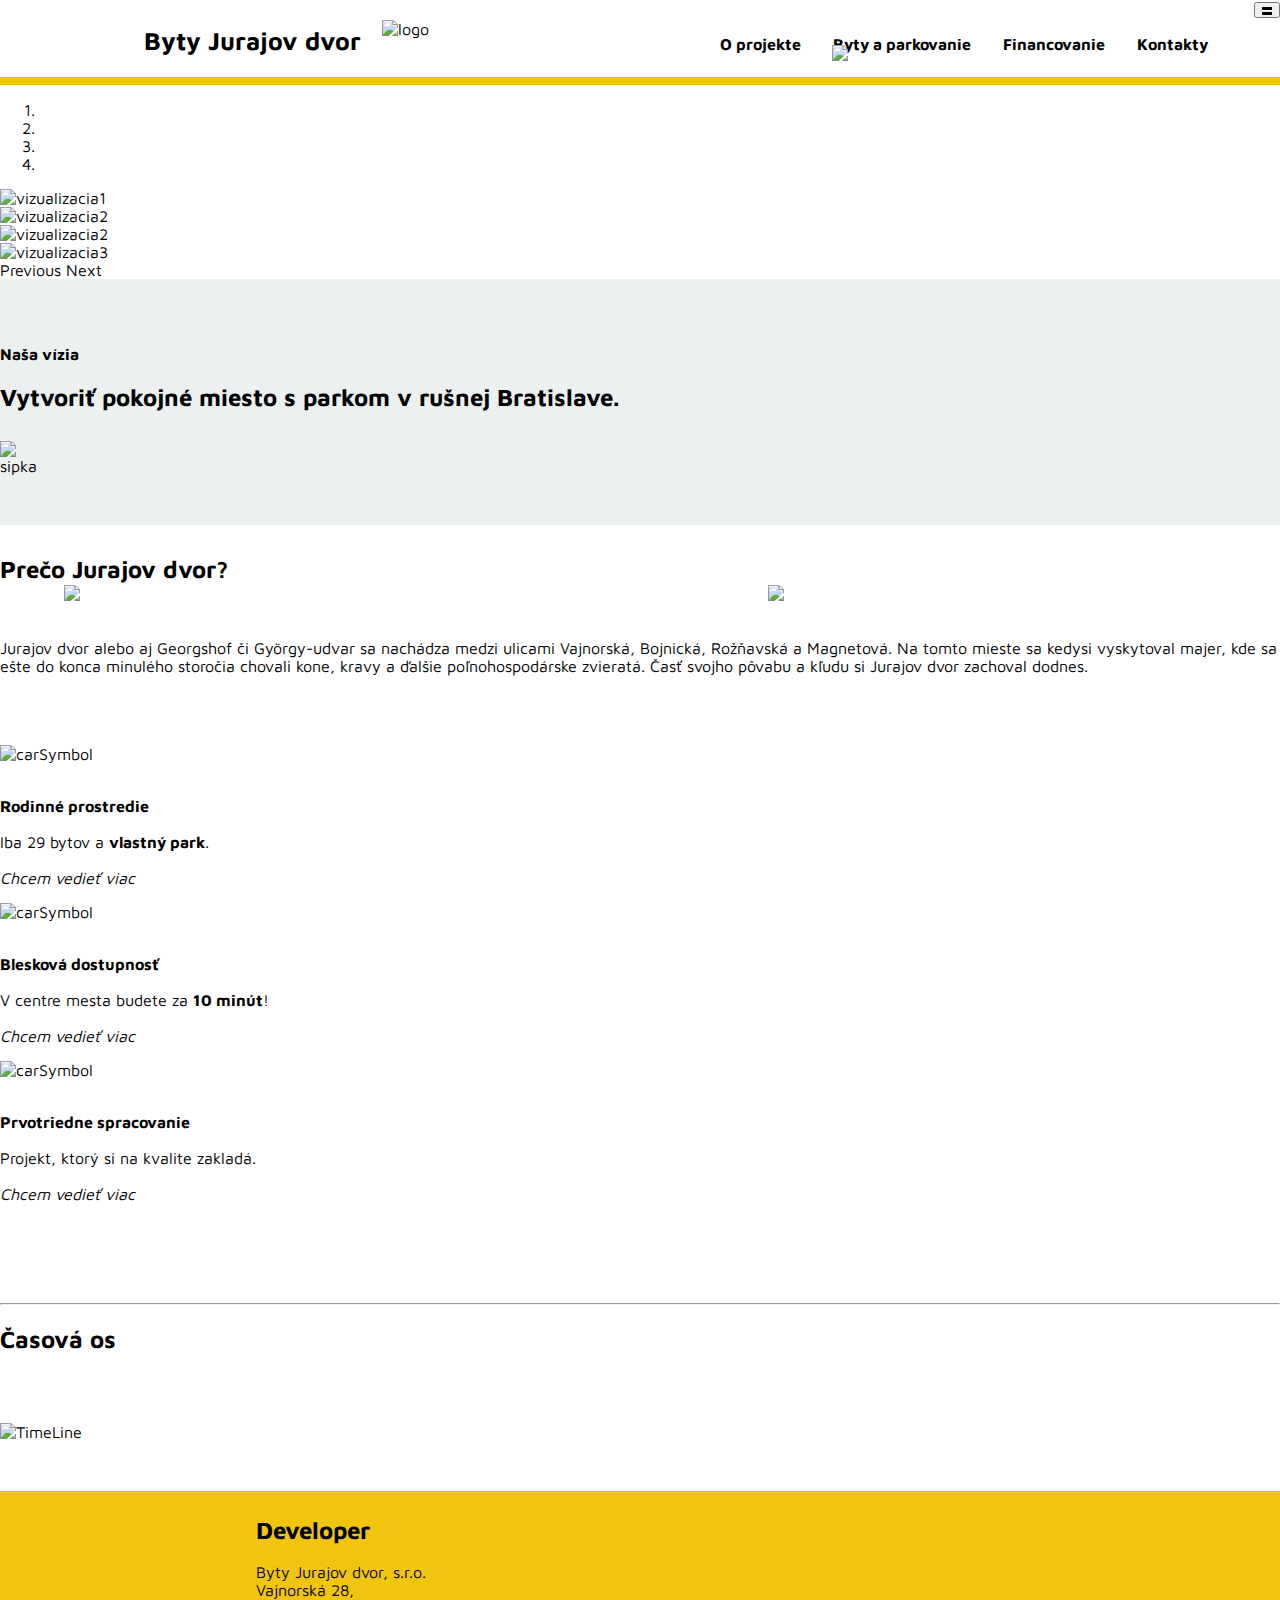
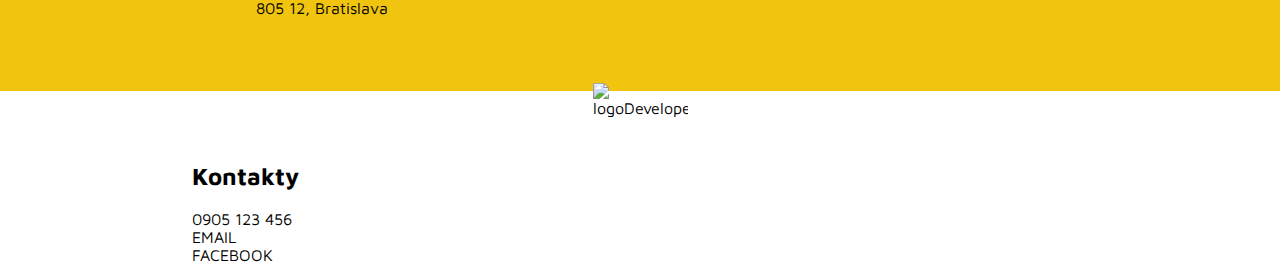
==== commit b25c4372: "oprojekte update" ====
--- a/index.html
+++ b/index.html
@@ -47,19 +47,57 @@
     </nav>
 
 	<div class="container-fluid">
-			<video id="videoFront" width="100%" height="auto" onclick="pause()" controls autoplay loop>
+		<!--<div id="videoContainer">
+			<video id="videoFront" autoplay loop controls>
 				<source src="images/videoFront.mp4" type="video/mp4">
 				Your browser does not support HTML5 video.
 			</video>
-
-
+			
+		</div>
 		
-		<div class="container frontHeadline">
-			<p class="first"> Ceny, ktoré presvedčia </p>
-			<p class="second"> Kvalita, ktorá vydrží </p>
-			<p class="third"> Priestory, ktoré nadchnú </p>
-		</div>
-		
+		<button id="frontVideoButton" onclick="playPause()">ZASTAVIŤ</button>
+		-->
+		<div id="myCarousel" class="carousel slide" data-ride="carousel">
+			<!-- Indicators -->
+			<ol class="carousel-indicators">
+			  <li data-target="#myCarousel" data-slide-to="0" class="active"></li>
+			  <li data-target="#myCarousel" data-slide-to="1"></li>
+			  <li data-target="#myCarousel" data-slide-to="2"></li>
+			  <li data-target="#myCarousel" data-slide-to="3"></li>
+			</ol>
+	
+			<!-- Wrapper for slides -->
+			<div class="carousel-inner">
+				<div class="item active">
+					<img src="images/vizualizaciaFront1.png" alt="vizualizacia1" style="width:100%;">
+				</div>
+	
+				<div class="item">
+					<img src="images/vizualizaciaFront2.jpg" alt="vizualizacia2" style="width:100%;">
+					<img src="images/logoByty2front.png" style="position: absolute; top: 65%; left: 5%; width:35%;"/>
+				</div>
+
+				<div class="item">
+					<img src="images/vizualizaciaFront3.jpg" alt="vizualizacia2" style="width:100%;">
+					<img src="images/logoByty1front.png" style="position: absolute; top: 65%; right: 5%; width:35%;"/>
+				</div>
+				
+				<div class="item">
+					<img src="images/vizualizaciaFront4.jpg" alt="vizualizacia3" style="width:100%;">
+					<img src="images/parkfront.png" style="position: absolute; top: 5%; right: 15%; width:20%;"/>
+				</div>
+			</div>
+	
+			<!-- Left and right controls -->
+			<a class="left carousel-control" href="#myCarousel" data-slide="prev">
+			  <span class="glyphicon glyphicon-chevron-left"></span>
+			  <span class="sr-only">Previous</span>
+			</a>
+			<a class="right carousel-control" href="#myCarousel" data-slide="next">
+			  <span class="glyphicon glyphicon-chevron-right"></span>
+			  <span class="sr-only">Next</span>
+			</a>
+		  </div>
 		
 		<div class="container-fluid highLight">
 			<p class="text-center">
@@ -158,6 +196,7 @@
     <!-- jQuery (necessary for Bootstrap's JavaScript plugins) -->
     <script src="https://ajax.googleapis.com/ajax/libs/jquery/1.12.4/jquery.min.js"></script>
     <!-- Include all compiled plugins (below), or include individual files as needed -->
-    <script src="js/bootstrap.min.js"></script>
+	<script src="js/bootstrap.min.js"></script>
+	<script src="script.js"></script>
   </body>
 </html>
--- a/style.css
+++ b/style.css
@@ -64,6 +64,8 @@
 nav {
 	border-bottom: 8px solid #f1c40f;
 	font-family: 'Maven Pro', sans-serif;
+	z-index: 5000000;
+	background-color: white;
 }
 
 nav .container {
@@ -188,22 +190,41 @@
 
 /* FRONT PAGE */
 
+/* VIDEOO FRONT */
+#videoFront {
+	position: absolute;
+	top: -20%;
+	z-index: -50000000;
+	width: 100%;
+	height: auto;
+}
+
+#videoContainer {
+	height: auto;
+}
+
+#frontVideoButton {
+	width: 200px;
+	height: 200px;
+	margin-left: auto;
+	margin-right: auto;
+    font-size: 18px;
+    padding: 10px;
+    border: none;
+    background: #000;
+    color: #fff;
+    cursor: pointer;
+}
+
+#frontVideoButton:hover {
+    background: #ddd;
+    color: black;
+}
 
 .frontImg {
 	width: 100%;
 }
 
-
-.frontHeadline {
-	position: absolute;
-	top: 200px;
-	left: 4%;
-	text-align: center;
-	color: white;
-	font-size: 70px;
-	font-weight: bold;
-	font-family: 'Maven Pro', sans-serif;
-}
 
 .first, .second, .third {
 	display: none;
@@ -245,6 +266,11 @@
 }
 
 /*    O PROJEKTE     */
+
+.oProjekteNadpis {
+	width: 40%;
+	margin: 30px auto 40px auto;
+}
 
 .mapOprojekte {
 	height: 700px !important;
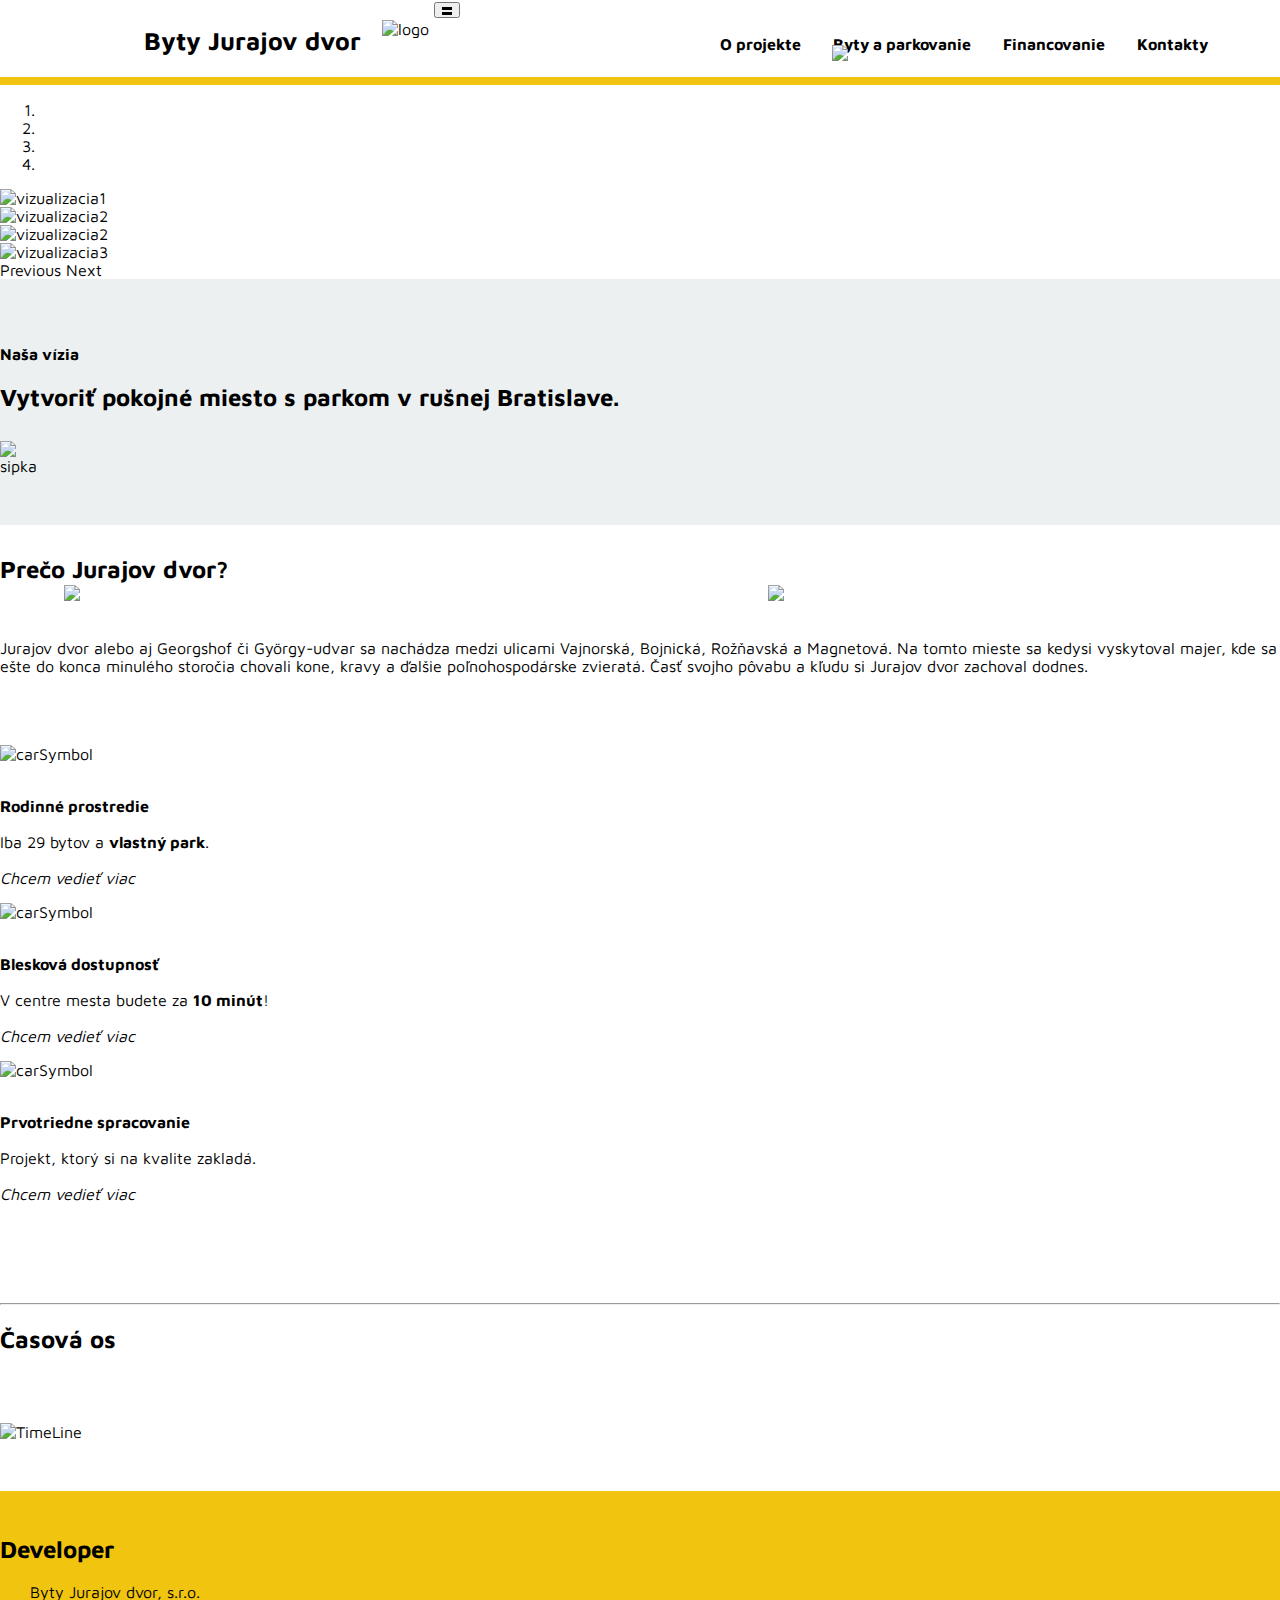
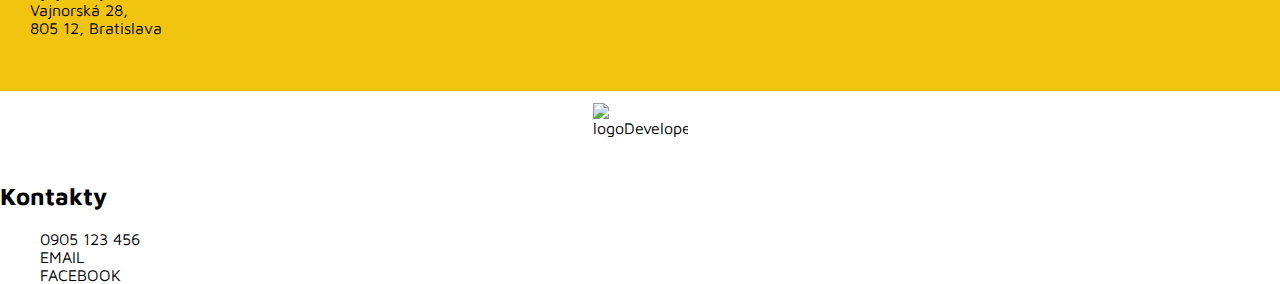
==== commit 9dcf2c40: "ASAS" ====
--- a/index.html
+++ b/index.html
@@ -3,8 +3,11 @@
   <head>
     <meta charset="utf-8">
     <meta http-equiv="X-UA-Compatible" content="IE=edge">
-    <meta name="viewport" content="width=device-width, initial-scale=1">
-    <title> RJD </title>
+	<meta name="viewport" content="width=device-width, initial-scale=1">
+	<meta name="description" content="byty jurajov dvor">
+	<meta name="keywords" content="byty, dvojizbove byty, jednoizbove byty">
+	<meta name="author" content="Jan Krcmar">
+    <title> Byty jurajov dvor </title>
 	<link rel="icon" type="image/png" sizes="16x16" href="images/logo_icon.png">
     
 	<!-- Bootstrap -->
@@ -12,6 +15,7 @@
 	
 	<!-- own -->
 	<link rel="stylesheet" type="text/css" href="style.css">
+	<link rel="stylesheet" media="screen and (max-device-width: 800px)" href="small.css" />
 	<script type="text/js" href="script.js"></script>
 	
 	
@@ -24,18 +28,16 @@
    
     <nav>
 		<div class="container">
-			
-			
 			<ul>
 				<li><a class="navBrand" href="index.html"> Byty Jurajov dvor </a></li>
 				<li><img class="navLogo" src="images/logo.png" alt="logo" /></li>
-				<li style="float: right;" class="navButton">
-					<button type="button" class="navbar-toggle collapsed" data-toggle="collapse" data-target="#navCollapse" aria-expanded="false">
+				<li class="navButton">
+					<button type="button" class="navButton navbar-toggle collapsed">
 						<div class="menuToggler"></div>
 						<div class="menuToggler"></div>
 					</button>
 				</li>
-				<div class="collapse navbar-collapse" id="navCollapse">
+				<div id="navCollapse">
 					<li><a href="oprojekte/index.html"> O projekte </a></li>
 					<li><a href="byty/index.html"> Byty a parkovanie </a></li>
 					<li><a href="financovanie/index.html"> Financovanie </a></li>
@@ -47,16 +49,7 @@
     </nav>
 
 	<div class="container-fluid">
-		<!--<div id="videoContainer">
-			<video id="videoFront" autoplay loop controls>
-				<source src="images/videoFront.mp4" type="video/mp4">
-				Your browser does not support HTML5 video.
-			</video>
-			
-		</div>
-		
-		<button id="frontVideoButton" onclick="playPause()">ZASTAVIŤ</button>
-		-->
+
 		<div id="myCarousel" class="carousel slide" data-ride="carousel">
 			<!-- Indicators -->
 			<ol class="carousel-indicators">
@@ -110,7 +103,7 @@
 			
 		</div>
 
-		<div class="container" style="margin-bottom: 100px;">
+		<div class="container addPadding" style="margin-bottom: 100px;">
 				<h2 class="text-center">Prečo Jurajov dvor?</h2>
 				<p>
 					<br><br>
@@ -123,28 +116,34 @@
 	
 				<div class="row" style="margin-top: 70px;">
 						<div class="col-lg-4 hover">
+							<a href="oprojekte/index.html">
 								<img src="images/symbol_Human.png" alt="carSymbol" class="frontSymbol img-responsive"/>
 								<p class="text-center">
 									<br><b>Rodinné prostredie</b><br><br>
 									Iba 29 bytov a <b>vlastný park</b>.<br><br>
 									<i>Chcem vedieť viac</i>
 								</p>
-							</div>
+							</a>	
+						</div>
 					<div class="col-lg-4 hover">
-						<img src="images/symbol_Dostupnost_1.png" alt="carSymbol" class="frontSymbol img-responsive"/>
-						<p class="text-center">
-							<br><b>Blesková dostupnosť</b><br><br>
-							V centre mesta budete za <b>10 minút</b>!<br><br>
-							<i>Chcem vedieť viac</i>
-						</p>
+						<a href="oprojekte/index.html">
+							<img src="images/symbol_Dostupnost_1.png" alt="carSymbol" class="frontSymbol img-responsive"/>
+							<p class="text-center">
+								<br><b>Blesková dostupnosť</b><br><br>
+								V centre mesta budete za <b>10 minút</b>!<br><br>
+								<i>Chcem vedieť viac</i>
+							</p>
+						</a>
 					</div>
 					<div class="col-lg-4 hover">
-						<img src="images/symbol_Tool.png" alt="carSymbol" class="frontSymbol img-responsive"/>
-						<p class="text-center">
-							<br><b>Prvotriedne spracovanie</b><br><br>
-							Projekt, ktorý si na kvalite zakladá.<b></b><br><br>
-							<i>Chcem vedieť viac</i>
-						</p>
+						<a href="oprojekte/index.html">
+							<img src="images/symbol_Tool.png" alt="carSymbol" class="frontSymbol img-responsive"/>
+							<p class="text-center">
+								<br><b>Prvotriedne spracovanie</b><br><br>
+								Projekt, ktorý si na kvalite zakladá.<b></b><br><br>
+								<i>Chcem vedieť viac</i>
+							</p>
+						</a>
 					</div>
 				</div>
 			</div>
@@ -153,9 +152,7 @@
 
 		<div class="container" style="margin-bottom: 50px;">
 			<h2 class="text-center">Časová os</h2>
-			<div class="container" style="width: 600px;">
-				<img src="images/TimeLine.jpg" style="width: 600px; margin-top: 50px;" alt="TimeLine" />
-			</div>
+			<img src="images/TimeLine.jpg" class="img-responsive" style="max-width: 600px; width: 70%; margin: 50px auto 0px auto;" alt="TimeLine" />
 			
 		</div>
 
@@ -169,24 +166,27 @@
 	<footer>
 		<div class="row">
 			<div class="col-lg-4">
-				<h2 style="padding: 25px 0px 0px 20%;">Developer</h2>
-				<p style="padding: 0px 0px 0px 20%;">
-					Byty Jurajov dvor, s.r.o.<br>
-					Vajnorská 28, <br>
-					805 12, Bratislava
-				</p>
+				<div class="container" style="width: 200px; padding-top: 25px;">
+					<h2 class="text-center">Developer</h2>
+					<p style="padding: 0px 0px 0px 15%;">
+						Byty Jurajov dvor, s.r.o.<br>
+						Vajnorská 28, <br>
+						805 12, Bratislava
+					</p>
+				</div>
 			</div>
 			<div class="col-lg-4" style="padding-top: 40px;">
-				<!--<h2 class="text-center" style="margin-top: 0px; color: white;">Byty Jurajov dvor</h2>-->
 				<img src="images/logoKruh.png" style="width: 95px; display: block; margin: auto; padding-top: 10px;" alt="logoDeveloper"/>
 			</div>
-			<div class="col-lg-4" style="padding: 25px 0px 0px 15%;">
-				<h2>Kontakty</h2>
-				<p>
-					0905 123 456 <br>
-					EMAIL <br>
-					FACEBOOK
-				</p>
+			<div class="col-lg-4">
+				<div class="container" style="width: 200px; padding-top: 25px;">
+					<h2 class="text-center">Kontakty</h2>
+					<p style="padding: 0px 0px 0px 20%;">
+						0905 123 456 <br>
+						EMAIL <br>
+						FACEBOOK
+					</p>
+				</div>
 			</div>
 		</div>
 	</footer>
--- a/style.css
+++ b/style.css
@@ -1,3 +1,4 @@
+
 /* GENERAL STUFF */
 
 body {
@@ -117,62 +118,46 @@
 	margin-top: 2px;
 }
 
+.smallNavigation {
+	width: 30%;
+	max-width: 400px;
+	margin: 20px auto 20px auto;
+	font-weight: bold;
+}
+
+.smallNavigation ul {
+	list-style: none;
+}
+
+
+
+.smallNavigation li{
+	display: inline;
+	padding: 10px 20px 10px 0px;
+}
+
 .smallNav {
-	margin-top: 17px;
-	text-align: center;
-	font-weight: bold;
-	/*border-top: 1px solid grey;
-	border-bottom: 1px solid grey;*/
-	padding: 5px 0px 5x 0px;
-}
-
-.smallNav a {
-	color: black;	
-}
-
-.smallNav a:hover {
-	color: #f1c40f !important;
-}
+	margin-top: 70px;
+	padding: 0px;
+}
+
+.smallNav .col-lg-6 img {
+	border-radius: 3px;
+}
+
+.smallNav .textCez {
+	margin: -65% auto 50% auto;
+	color: black;
+	font-weight: bold;
+}
+
 
 .current {
 	color: #f1c40f !important;
 }
 
 
-/* Smaller devices */
-@media screen and (max-width: 800px){ 
-	nav {
-		overflow: hidden;
-	}
-	
-	nav ul{
-		margin: 0px;
-	}
-
-    ul li {
-		float: none;
-		margin: 0px;
-		padding: 0px;
-	}
-	
-	#navCollapse {
-		padding: 0%;
-	}
-	
-	.navLogo {
-		margin-top: -80px;
-		margin-left: 10px;
-	}
-	
-	.navBrand {
-		padding-top: 25px;
-		font-size: 20px;
-	}
-	
-	.navButton {
-		margin-top: -80px;
-	}
-}
+
 
 /* END OF NAVIGATION */
 
@@ -186,39 +171,14 @@
 
 
 
+
 /* END OF FOOTER */
 
 /* FRONT PAGE */
 
 /* VIDEOO FRONT */
-#videoFront {
-	position: absolute;
-	top: -20%;
-	z-index: -50000000;
-	width: 100%;
-	height: auto;
-}
-
-#videoContainer {
-	height: auto;
-}
-
-#frontVideoButton {
-	width: 200px;
-	height: 200px;
-	margin-left: auto;
-	margin-right: auto;
-    font-size: 18px;
-    padding: 10px;
-    border: none;
-    background: #000;
-    color: #fff;
-    cursor: pointer;
-}
-
-#frontVideoButton:hover {
-    background: #ddd;
-    color: black;
+.stayBlack a:hover {
+	color: black!important;
 }
 
 .frontImg {
@@ -277,31 +237,37 @@
 }
 
 .customMapMarker {
-	width: 70px;
+	width: 45px;
 }
 
 .firstTr:hover {
-	background-color: #8e44ad;
+	color: #8e44ad;
 	transition: 0.3s ease-in-out;
 	cursor: pointer;
 }
 .secondTr:hover {
-	background-color: #e74c3c;
+	color: #e74c3c;
 	transition: 0.3s ease-in-out;
 	cursor: pointer;
 }
 .thirdTr:hover {
-	background-color: #16a085;
+	color: #16a085;
 	transition: 0.3s ease-in-out;
 	cursor: pointer;
 }
 .fourthTr:hover {
-	background-color: #2980b9;
+	color: #2980b9;
 	transition: 0.3s ease-in-out;
 	cursor: pointer;
 }
 .fiftTr:hover {
-	background-color: #7f8c8d;
+	color: #7f8c8d;
+	transition: 0.3s ease-in-out;
+	cursor: pointer;
+}
+
+.sixthTr:hover {
+	color: #f39c12;
 	transition: 0.3s ease-in-out;
 	cursor: pointer;
 }
@@ -491,6 +457,18 @@
 	cursor: pointer;
 	border-radius: 5px; 
 }
+
+#poschodieU1, #poschodieU2, #poschodieU3, #poschodieU4 {
+	fill:rgba(0, 0, 0, 0);
+	cursor: pointer;
+}
+
+#poschodieU1:hover, #poschodieU2:hover, #poschodieU3:hover, #poschodieU4:hover {
+	fill:rgba(241, 196, 15, 0.5);
+	
+}
+
+
 
 /* SVG MAP */
 #poschodie1, #poschodie2, #poschodie3, #poschodie4 {
@@ -548,6 +526,10 @@
 	stroke-miterlimit:10;
 }
 
+#censor {
+	fill: #e2e2e0;
+}
+
 .thisOne {
 	fill: #f1c40f !important;
 	stroke:#FFFFFF;
@@ -779,6 +761,13 @@
 
 }
 
+.legend {
+	width:10px; 
+	height:10px; 
+	float: left; 
+	margin: 5px 5px 0px 0px;
+}
+
 .thisFlatHeadlineBc, .thisParkovanieHeadline {
 	width: 300px;
 	margin: -20px auto 0px auto;
--- a/small.css
+++ b/small.css
@@ -0,0 +1,942 @@
+
+html {
+    max-width: 100%;
+	overflow-x: hidden;
+}
+
+body {
+    margin: 0px;
+	padding: 0px;
+	font-family: 'Maven Pro', sans-serif;
+	max-width: 100%;
+	overflow-x: hidden;
+}
+
+nav {
+	border-bottom: 8px solid #f1c40f;
+	font-family: 'Maven Pro', sans-serif;
+	z-index: 5000000;
+    background-color: white;
+    overflow: hidden;
+    height: 105px;
+}
+
+nav .container {
+	width: 100%;
+	padding: 0px;
+	margin: 0px;
+}
+
+nav li a {
+	padding: 22px 16px;
+	display: block;
+    color: black;
+    text-align: center;
+	text-decoration: none;
+	font-weight: bold;
+}
+
+.navLogo {
+	width: 50px;
+	margin: 20px 5px 20px 5px;
+}
+
+.navBrand {
+	font-size: 25px;
+	font-weight: bold;
+	padding-top: 26px;
+	font-family: 'Maven Pro', sans-serif;
+}
+
+
+.menuToggler {
+	height: 3px;
+	width: 10px;
+	background-color: black;
+	margin-top: 2px;
+}
+	
+nav ul{
+	margin: 0px;
+}
+
+ul li {
+	float: none;
+	margin: 0px;
+	padding: 0px;
+}
+	
+#navCollapse {
+    padding: 0%;
+    width: 150px;
+    margin: auto;
+    display: none;
+}
+	
+.navLogo {
+	margin-top: -80px;
+	margin-left: 10px;
+}
+	
+.navBrand {
+    padding-top: 35px;
+    font-size: 20px;
+    text-align: center;
+}
+	
+.navButton {
+    position: absolute;
+    top: 12px;
+    right: 5px;
+}
+    
+    
+/*  NAVIGATION */
+
+
+/* GENERAL STUFF */
+
+
+a, a:hover {
+	text-decoration: none;
+	cursor: pointer;
+}
+
+a {
+	color: black;
+}
+
+a:hover {
+	color: #f1c40f;
+}
+
+h3 {
+	font-family: 'Maven Pro', sans-serif;
+	margin-top: 30px;
+	text-align: center;
+}
+
+.btn {
+	background-color: #4CAF50;
+	height: 60px;
+	width: 120px;
+	color: white;
+}
+
+.container, .container-fluid {
+	padding: 0px;
+}
+
+
+.darkGrey {
+	background-color: #2c3e50;
+}
+
+.lightGrey {
+	background-color: #95a5a6;
+}
+
+.center {
+	margin: 0px auto 0px auto;
+}
+
+.outline {
+	border: 2px dotted black;
+}
+
+.col-lg-4 {
+    max-width: 100%;
+}
+
+
+/* END OF GENERAL STUFF */
+
+
+
+
+
+
+
+
+
+
+.smallNavigation {
+	width: 30%;
+	max-width: 400px;
+	margin: 20px auto 20px auto;
+	font-weight: bold;
+}
+
+.smallNavigation ul {
+	list-style: none;
+}
+
+
+
+.smallNavigation li{
+	display: inline;
+	padding: 10px 20px 10px 0px;
+}
+
+.smallNav {
+	margin-top: 70px;
+	padding: 0px;
+}
+
+.smallNav .col-lg-6 img {
+	border-radius: 3px;
+}
+
+.smallNav .textCez {
+	margin: -65% auto 50% auto;
+	color: black;
+	font-weight: bold;
+}
+
+
+.current {
+	color: #f1c40f !important;
+}
+
+
+
+
+/* END OF NAVIGATION */
+
+/* FOOTER */
+
+footer {
+	width: 100%;
+	height: 500px;
+	background-color: #f1c40f;
+}
+
+
+
+/* END OF FOOTER */
+
+/* FRONT PAGE */
+
+/* VIDEOO FRONT */
+.stayBlack a:hover {
+	color: black!important;
+}
+
+.frontImg {
+	width: 100%;
+}
+
+
+.first, .second, .third {
+	display: none;
+}
+
+
+.highLight {
+	padding: 50px 0px 50px 0px;
+	margin-bottom: 30px;
+	background-color: #ECF0F1;
+}
+
+.highLightSmall {
+	width: 450px;
+	padding: 150px 0px 150px 0px;
+	margin-bottom: 50px;
+	text-align: center;
+	color: white;
+	font-family: 'Maven Pro', sans-serif;
+	font-size: 20px;
+	font-weight: bold;
+}
+
+.addPadding {
+    padding: 10px;
+}
+
+
+.highLightSmall img {
+	width: 200px;
+}
+
+.frontSymbol {
+	width: 100px;
+	margin: auto;
+}
+
+.hover:hover {
+	cursor: pointer;
+	background-color: #f1c40f;
+	transition: 0.3s ease-in-out;
+	border-radius: 3px;
+}
+
+/*    O PROJEKTE     */
+
+.oProjekteNadpis {
+	width: 40%;
+	margin: 30px auto 40px auto;
+}
+
+.mapOprojekte {
+	height: 700px !important;
+}
+
+.customMapMarker {
+	width: 45px;
+}
+
+.firstTr:hover {
+	color: #8e44ad;
+	transition: 0.3s ease-in-out;
+	cursor: pointer;
+}
+.secondTr:hover {
+	color: #e74c3c;
+	transition: 0.3s ease-in-out;
+	cursor: pointer;
+}
+.thirdTr:hover {
+	color: #16a085;
+	transition: 0.3s ease-in-out;
+	cursor: pointer;
+}
+.fourthTr:hover {
+	color: #2980b9;
+	transition: 0.3s ease-in-out;
+	cursor: pointer;
+}
+.fiftTr:hover {
+	color: #7f8c8d;
+	transition: 0.3s ease-in-out;
+	cursor: pointer;
+}
+
+.sixthTr:hover {
+	color: #f39c12;
+	transition: 0.3s ease-in-out;
+	cursor: pointer;
+}
+
+.toBeOpened {
+	display: none;
+}
+
+
+
+
+
+/* CONTACTS */
+
+.space {
+	margin: 30px 0px 30px 0px;
+	text-align: center;
+	font-weight: bold;
+	font-size: 30px;
+	font-family: 'Maven Pro', sans-serif;
+}
+
+.writeUs {
+	width: auto;
+	padding: 60px;
+	margin: 0px 
+}
+
+.writeUs input {
+	height: 45px;
+}
+
+.writeUs input, .writeUs textarea {
+	max-width: 600px;
+	border-radius: 0px;
+	margin: 10px auto 0px auto;
+}
+
+.writeUs ::placeholder {
+	font-family: 'Maven Pro', sans-serif;
+}
+
+.textHighlightWhite {
+	color: white;
+	font-weight: bold;
+	font-size: 20px;
+	font-family: 'Maven Pro', sans-serif;
+}
+
+.textHighlightBlack {
+	color: black;
+	font-weight: bold;
+	font-size: 20px;
+	font-family: 'Maven Pro', sans-serif;
+}
+
+.enter {
+	max-width: 600px;
+	width: 100%;
+	height: 45px;
+	margin: 0px auto 0px auto;
+	padding-top: 13px;
+	color: white;
+	background-color: #f1c40f;
+	font-weight: bold;
+	text-align: center;
+	vertical-align: middle;
+	cursor: pointer;
+	border: 0px;
+}
+
+.contacts {
+	padding: 30px 0px 30px;
+	margin-top: 0px;
+}
+
+.contacts .col-lg-6 {
+	height: 90px;
+}
+
+.contacts img {
+	width: 100px;
+	float: left;
+	margin-right: 20px;
+	width: 90px;
+}
+
+.contacts p {
+	margin: 35px 0px 0px 20px;
+	font-size: 20px;
+	font-weight: bold;
+}
+
+#map {
+	height: 500px;
+}
+
+
+
+/* FINANCIE */
+
+.finance {
+	background-color: #eee;
+}
+
+.finance .row {
+	margin-top: 50px;
+	margin-left: auto;
+	margin-right: auto;
+}
+
+.finance img{
+	width: 100px;
+	margin-left: 60px;
+	margin-bottom: 20px;
+}
+
+.financeCol {
+	width: 250px;
+	margin-bottom: 30px;
+}
+
+.slider {
+    -webkit-appearance: none;
+    width: 100%;
+    height: 15px;
+    border-radius: 5px;
+    background: #d3d3d3;
+    outline: none;
+    opacity: 0.7;
+    -webkit-transition: .3s;
+    transition: opacity .3s;
+}
+
+.slider:hover {
+    opacity: 1;
+}
+
+.slider::-webkit-slider-thumb {
+    -webkit-appearance: none;
+    appearance: none;
+    width: 25px;
+    height: 25px;
+    border-radius: 50%;
+    background: #4CAF50;
+    cursor: pointer;
+}
+
+.slider::-moz-range-thumb {
+    width: 25px;
+    height: 25px;
+    border-radius: 50%;
+    background: #4CAF50;
+    cursor: pointer;
+}
+
+/*     BYTY A PARKOVANIE        */
+
+.bytyPoschodia {
+	position: relative;
+	top: 30px;
+}
+
+.additional h3 {
+	padding-top: 30px;
+}
+
+.additional .col-lg-3:first-of-type {
+	border-left: 1px dotted black;
+	cursor: pointer;
+}
+
+.additional .col-lg-3 {
+	border-right: 1px dotted black;
+	height: 150px;
+}
+
+.additional .col-lg-3:first-child:hover {
+	background-color: #f1c40f;
+}
+
+#mapByty {
+	position: absolute;
+	left: 22%;
+	width: 50%;
+	height: 10%;
+	cursor: pointer;
+	border-radius: 5px; 
+}
+
+#poschodieU1, #poschodieU2, #poschodieU3, #poschodieU4 {
+	fill:rgba(0, 0, 0, 0);
+	cursor: pointer;
+}
+
+#poschodieU1:hover, #poschodieU2:hover, #poschodieU3:hover, #poschodieU4:hover {
+	fill:rgba(241, 196, 15, 0.5);
+	
+}
+
+
+
+/* SVG MAP */
+#poschodie1, #poschodie2, #poschodie3, #poschodie4 {
+	display: none;
+}
+
+svg {
+	width: 100%;
+}
+
+#P1,#P2,#P3,#P4,#P5,#P6,#P7,#P8,#P9,#P10,
+#P11,#P12,#P13,#P14,#P15,#P16,#P17,#P18,#P19,
+#P20,#P21,#P22,#P23,#P24,#P25,#P26 {
+	fill: rgba(42, 127, 6, 0.5);
+}
+
+#poschodie1D1, #poschodie1D2, #poschodie1J3, 
+#poschodie1J4, #poschodie1J5, #poschodie1J6, 
+#poschodie1J7, #poschodie2D1, #poschodie2D2, 
+#poschodie2J3, #poschodie2J4, #poschodie2J5, 
+#poschodie2J6, #poschodie2J7, #poschodie2J8,
+#poschodie3D1, #poschodie3D2, #poschodie3J3, 
+#poschodie3J4, #poschodie3J5, #poschodie3J6, 
+#poschodie3D7, #poschodie4D1, #poschodie4D2, 
+#poschodie4J3, #poschodie4J4, #poschodie4J5, 
+#poschodie4J6, #poschodie4D7 
+{
+	fill: rgba(0, 0, 0, 0);
+	cursor: pointer;
+}
+
+#poschodie1D1:hover, #poschodie1D2:hover, #poschodie1J3:hover, 
+#poschodie1J4:hover, #poschodie1J5:hover, #poschodie1J6:hover, 
+#poschodie1J7:hover, #poschodie2D1:hover, #poschodie2D2:hover, 
+#poschodie2J3:hover, #poschodie2J4:hover, #poschodie2J5:hover, 
+#poschodie2J6:hover, #poschodie2J7:hover, #poschodie2J8:hover,
+#poschodie3D1:hover, #poschodie3D2:hover, #poschodie3J3:hover, 
+#poschodie3J4:hover, #poschodie3J5:hover, #poschodie3J6:hover, 
+#poschodie3D7:hover, #poschodie4D1:hover, #poschodie4D2:hover, 
+#poschodie4J3:hover, #poschodie4J4:hover, #poschodie4J5:hover, 
+#poschodie4J6:hover, #poschodie4D7:hover  {
+	fill: rgba(42, 127, 6, 0.5);
+	cursor: pointer;
+}
+
+
+
+#domKostra, #pos1, #pos2, #pos3, #pos4, 
+#ukazkaByt1, #ukazkaByt2, #ukazkaByt3, #ukazkaByt4,
+#ukazkaByt5, #ukazkaByt6, #ukazkaByt7, #ukazkaByt8,
+#ukazkaByt9
+{
+	fill:rgb(24, 26, 31);
+	stroke:#FFFFFF;
+	stroke-miterlimit:10;
+}
+
+#censor {
+	fill: #e2e2e0;
+}
+
+.thisOne {
+	fill: #f1c40f !important;
+	stroke:#FFFFFF;
+	stroke-miterlimit:10;
+}
+
+
+#showFloorBack {
+	display: none;
+}
+
+#Tag {
+	position: absolute;
+	background-color: #f1c40f;
+	right: 17%;
+	width: 80px;
+	height: 80px;
+	border-radius: 50px;
+}
+
+#Tag p {
+	text-align: center;
+	vertical-align: middle;
+	font-size: 20px;
+}
+
+.area1 {
+	background-color: #f1c40f;
+	top: 8%;
+	opacity: 0;
+}
+
+.area1:hover, .area2:hover, .area3:hover, .area4:hover {
+	opacity: 0.7;
+}
+
+.area1Tag {
+	top: 8%;
+	opacity: 0;
+}
+
+.area2 {
+	background-color: #f1c40f;
+	top: 17.5%;
+	opacity: 0;
+}
+.area2Tag {
+	top: 17.5%;
+	opacity: 0;
+}
+.area3 {
+	background-color: #f1c40f;
+	top: 27.5%;
+	opacity: 0;
+}
+.area3Tag {
+	top: 28%;
+	opacity: 0;
+}
+.area4 {
+	background-color: #f1c40f;
+	top: 37%;
+	opacity: 0;
+}
+.area4Tag {
+	top: 38%;
+	opacity: 0;
+}
+
+.bytyTable .tr {
+	cursor: pointer;
+}
+
+.tdTableArrow {
+ background-color: #f1c40f;
+ width: 20px !important;
+}
+.tableArrow {
+	width: 50px;
+	cursor: pointer;
+	margin: auto;
+}
+
+/*  Pagination  */
+
+
+.pagination {
+    position: absolute;
+    left: 0;
+}
+
+.pagination:nth-child(2) {
+	left: 30px; 
+}
+.pagination:nth-child(3) {
+	left: 60px; 
+}
+.pagination:nth-child(4) {
+	left: 90px; 
+}
+
+
+
+/* SWITCH */
+.switch {
+  position: relative;
+  display: inline-block;
+  width: 60px;
+  height: 34px;
+}
+
+.switch input {display:none;}
+
+.sliderSwitch {
+  position: absolute;
+  cursor: pointer;
+  top: 0;
+  left: 0;
+  right: 0;
+  bottom: 0;
+  background-color: #ccc;
+  -webkit-transition: .4s;
+  transition: .4s;
+}
+
+.sliderSwitch:before {
+  position: absolute;
+  content: "";
+  height: 26px;
+  width: 26px;
+  left: 4px;
+  bottom: 4px;
+  background-color: white;
+  -webkit-transition: .4s;
+  transition: .4s;
+}
+
+input:checked + .sliderSwitch {
+  background-color: #f1c40f;
+}
+
+input:focus + .sliderSwitch {
+  box-shadow: 0 0 1px #f1c40f;
+}
+
+input:checked + .sliderSwitch:before {
+  -webkit-transform: translateX(26px);
+  -ms-transform: translateX(26px);
+  transform: translateX(26px);
+}
+
+/* Rounded sliders */
+.sliderSwitch.round {
+  border-radius: 34px;
+}
+
+.sliderSwitch.round:before {
+  border-radius: 50%;
+}
+
+.hideIt {
+	display: none;
+}
+
+#hideIt {
+	display: none;
+}
+
+.filter ul {
+	list-style: none;
+}
+
+.filter li{
+	display: block;
+	float: left;
+	padding: 12px;
+}
+
+.filter li p {
+	padding-top: 7px;
+}
+
+td {
+	width: 50px;
+}
+
+.tableHead {
+	font-weight: bold;
+	border-bottom: 3px solid grey;
+	height: 50px;
+	text-align: center;
+	background-color: #95a5a6;
+}
+
+.tableHead p {
+	padding-top: 10px;
+}
+
+table p {
+	padding-top: 5px;
+	text-align: center;
+}
+
+.taken {
+	opacity: 0.3;
+}
+
+.taken .price p{
+	visibility: hidden;
+}
+
+.hiddenElement {
+	display: none;
+}
+
+.legend1 {
+	width: 10px; 
+	height: 10px; 
+	background-color: #db0926;
+	float: left;
+	margin-top: 5px;
+}
+
+.legend2 {
+	width: 10px; 
+	height: 10px; 
+	background-color: #04a22d;
+	float: left;
+
+}
+
+.legend {
+	width:10px; 
+	height:10px; 
+	float: left; 
+	margin: 5px 5px 0px 0px;
+}
+
+.thisFlatHeadlineBc, .thisParkovanieHeadline {
+	width: 300px;
+	margin: -20px auto 0px auto;
+	background-color: #f1c40f;
+}
+
+.thisFlatHeadlineBc h1 {
+	text-align: center;
+	line-height: 100px;
+}
+
+.thisFlat {
+	/*width: 80%;*/
+	max-width: 400px;
+	list-style-type: none;
+	padding: 5px 25px 0px 25px;
+	margin: auto;
+	box-shadow: 0 4px 8px 0 rgba(0, 0, 0, 0.2), 0 6px 20px 0 rgba(0, 0, 0, 0.19);
+}
+
+.thisFlat li {
+	border-bottom: 1px dotted black;	
+}
+
+.thisFlat p {
+	padding-top: 10px;
+}
+
+#thisImg {
+	width: 100%;
+	vertical-align: middle;
+}
+
+
+.thisButton {
+width: 150px;
+height: 75px;
+background-color: #f1c40f;
+text-align: center;
+line-height: 75px; 
+}
+
+.detailBox {
+ display: none;
+}
+
+.detailReservation {
+	margin-top: 75px;
+}
+
+.detailReservation img {
+	width: 80px; margin: 0px auto 30px auto;
+}
+
+
+/*       2 izbovy           */
+
+.gallery .row {
+	position: relative;
+}
+
+.gallery .row img {
+	width: 100%;
+}
+
+.hidePart {
+	display: none;
+}
+
+#rozmery {
+	position: absolute;
+	top: 0px;
+	width: 100%;
+	display: none;
+}
+
+#arrow {
+	cursor: pointer;
+	position: absolute;
+	top: 48%;
+	width: 130px;
+	padding: 16px;
+	margin-top: -22px;
+	transition: 0.2s;
+}
+
+#arrow:hover {
+	width: 133px;
+}
+
+.gallery button {
+	position: absolute;
+	top: 60%;
+	left: 20px;
+	padding: 15px;
+	background-color: #f1c40f;
+	border: 0px;
+	border-radius: 5px;
+}
+
+.break {
+	height: 20px;
+	background-color: #f1c40f;
+}
+
+.shock {
+	font-size: 50px;
+	font-weight: bold;
+	text-align: center;
+	background-color: #f1c40f;
+	padding: 50px;
+	z-index: 500;
+}
+
+.text {
+	position: absolute;
+	bottom: 25%;
+	right: 30px;
+	width: 400px;
+	height: 250px;
+	background-color: rgba(255, 255, 255, 0.7);
+	padding: 25px;
+	font-weight: bold;
+	border-radius: 4px;
+}
+
+
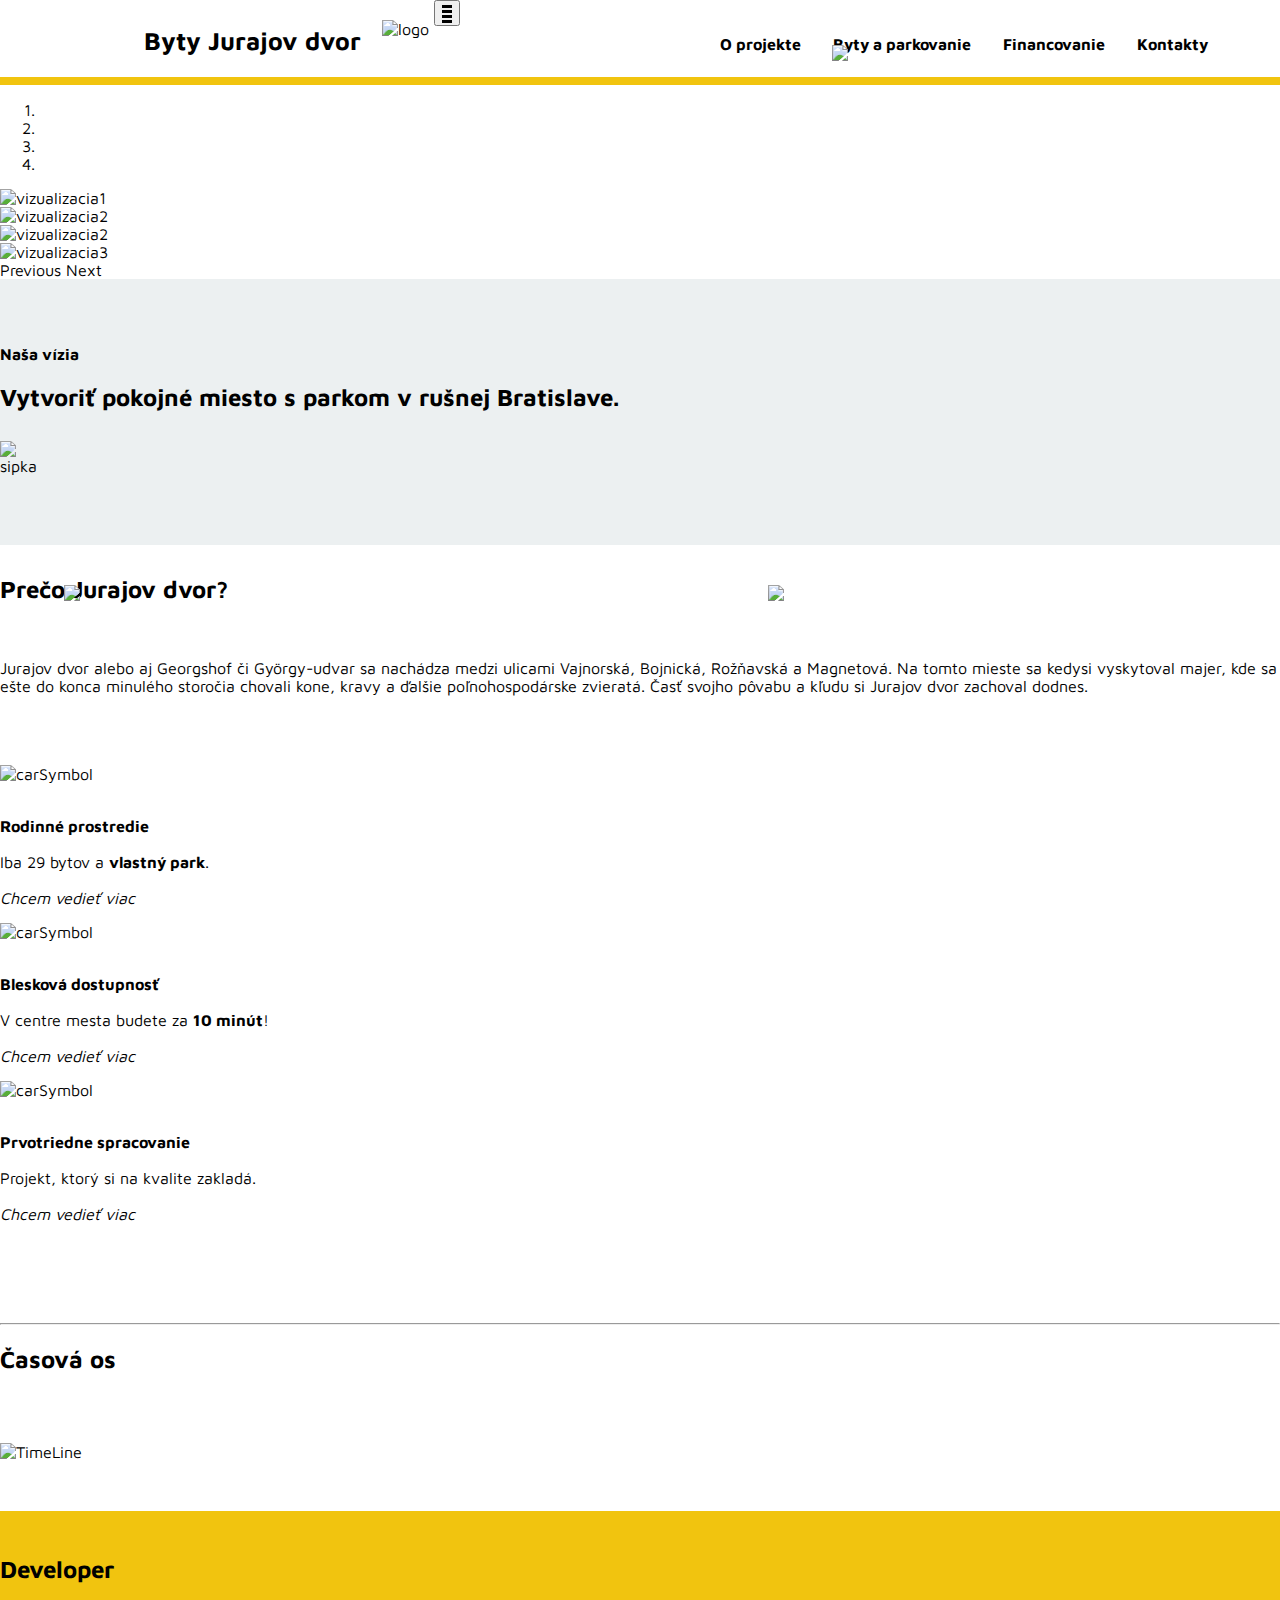
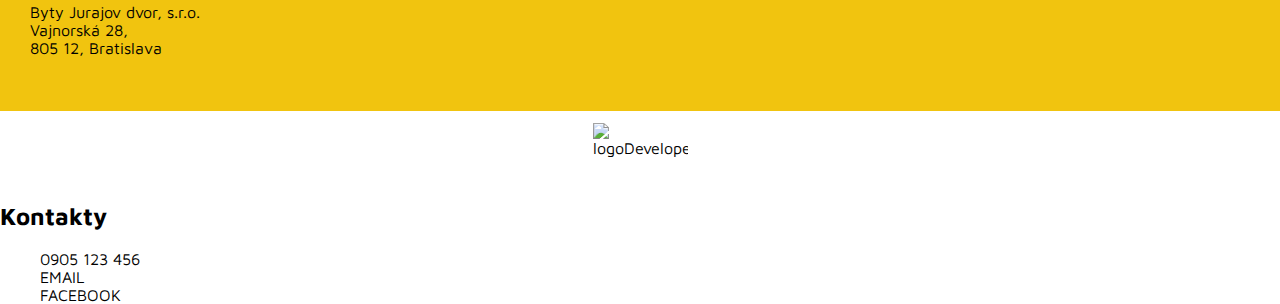
==== commit b01a69f0: "smartphone version added" ====
--- a/index.html
+++ b/index.html
@@ -14,9 +14,8 @@
     <link href="css/bootstrap.min.css" rel="stylesheet">
 	
 	<!-- own -->
-	<link rel="stylesheet" type="text/css" href="style.css">
-	<link rel="stylesheet" media="screen and (max-device-width: 800px)" href="small.css" />
-	<script type="text/js" href="script.js"></script>
+	<link id="stylesheet" rel="stylesheet" type="text/css" href="small.css" media="only screen and (max-width: 800px)">
+	<link id="stylesheet" rel="stylesheet" type="text/css" href="style.css" media="only screen and (min-width: 800px)">
 	
 	
 	<!--  Fonts  -->
@@ -24,15 +23,16 @@
 	<link href="https://fonts.googleapis.com/css?family=Pacifico" rel="stylesheet">
 	<link href="https://fonts.googleapis.com/css?family=Maven+Pro" rel="stylesheet">
   </head>
-  <body>
-   
+  <body>   
     <nav>
 		<div class="container">
 			<ul>
 				<li><a class="navBrand" href="index.html"> Byty Jurajov dvor </a></li>
 				<li><img class="navLogo" src="images/logo.png" alt="logo" /></li>
 				<li class="navButton">
-					<button type="button" class="navButton navbar-toggle collapsed">
+					<button type="button" class="navButton navbar-toggle" onclick="menuCollapse()">
+						<div class="menuToggler"></div>
+						<div class="menuToggler"></div>
 						<div class="menuToggler"></div>
 						<div class="menuToggler"></div>
 					</button>
@@ -41,7 +41,7 @@
 					<li><a href="oprojekte/index.html"> O projekte </a></li>
 					<li><a href="byty/index.html"> Byty a parkovanie </a></li>
 					<li><a href="financovanie/index.html"> Financovanie </a></li>
-					<li><a href="kontakty/index.html"> Kontakty </a></li>
+					<li><a href="kontakty/index.php"> Kontakty </a></li>
 				</div>
 				
 			</ul>
@@ -90,14 +90,53 @@
 			  <span class="glyphicon glyphicon-chevron-right"></span>
 			  <span class="sr-only">Next</span>
 			</a>
-		  </div>
+		</div>
+
+		<div id="myCarouselSmall" class="carousel slide" data-ride="carousel">
+			<!-- Indicators -->
+			<ol class="carousel-indicators">
+			  <li data-target="#myCarouselSmall" data-slide-to="0" class="active"></li>
+			  <li data-target="#myCarouselSmall" data-slide-to="1"></li>
+			</ol>
+	
+			<!-- Wrapper for slides -->
+			<div class="carousel-inner">
+				<div class="item active">
+					<img src="images/smallCarousel1.png" alt="vizualizacia1" style="width:100%;">
+					<div class="carousel-caption" style="margin-bottom: 50px;">
+						<h3>Objavte priestor</h3>
+						<p>Dvojizbové byty od 56.29 m<sup>2</sup> </p>
+						<img src="images/logoByty2.png" alt="logo 2. izbovy" style="width: 90px; margin-bottom: 20px;"/>
+					</div>
+				</div>
+	
+				<div class="item">
+					<img src="images/smallCarousel2.png" alt="vizualizacia2" style="width:100%;">
+					<div class="carousel-caption" style="margin-bottom: 50px;">
+						<h3>Útulnosť nadovšetko</h3>
+						<p>Jenoizbové byty už s 29,12 m<sup>2</sup></p>
+						<img src="images/logoByty1.png" alt="logo 1. izbovy" style="width: 90px; margin-bottom: 20px;"/>
+					</div>
+				</div>
+			</div>
+	
+			<!-- Left and right controls -->
+			<a class="left carousel-control" href="#myCarouselSmall" data-slide="prev">
+			  <span class="glyphicon glyphicon-chevron-left"></span>
+			  <span class="sr-only">Previous</span>
+			</a>
+			<a class="right carousel-control" href="#myCarouselSmall" data-slide="next">
+			  <span class="glyphicon glyphicon-chevron-right"></span>
+			  <span class="sr-only">Next</span>
+			</a>
+		</div>
 		
-		<div class="container-fluid highLight">
+		<div class="container-fluid highLight addPadding">
 			<p class="text-center">
 				<b>Naša vízia</b>
 			</p>
 			<h2 class="text-center"> Vytvoriť pokojné miesto s parkom v rušnej Bratislave. </h2>
-			<div class="container" style="width: 30px; padding-top: 10px;">
+			<div class="container" style="width: 30px; padding: 10px 0px 20px 0px;">
 					<img src="images/logoSipka.png" style="width:30px;" class="center" alt="sipka" />
 			</div>
 			
--- a/small.css
+++ b/small.css
@@ -12,19 +12,30 @@
 	overflow-x: hidden;
 }
 
+/*  NAVIGATION */
+
 nav {
 	border-bottom: 8px solid #f1c40f;
 	font-family: 'Maven Pro', sans-serif;
 	z-index: 5000000;
-    background-color: white;
-    overflow: hidden;
-    height: 105px;
+	background-color: white;
 }
 
 nav .container {
 	width: 100%;
 	padding: 0px;
 	margin: 0px;
+}
+
+nav ul {
+	list-style-type: none;
+    margin: 0% 0% 0% 10%;
+    padding: 0%;
+    overflow: hidden;
+}
+
+nav li {
+	float: left;
 }
 
 nav li a {
@@ -48,47 +59,38 @@
 	font-family: 'Maven Pro', sans-serif;
 }
 
+.navButton {
+	position: absolute;
+	top: 7px;
+	left: -2px;
+}
+
+#navCollapse {
+	display: none;
+	padding: 13px 50% 0px 0px;
+}
 
 .menuToggler {
 	height: 3px;
-	width: 10px;
+	width: 23px;
 	background-color: black;
-	margin-top: 2px;
-}
-	
-nav ul{
-	margin: 0px;
-}
-
-ul li {
-	float: none;
-	margin: 0px;
-	padding: 0px;
-}
-	
-#navCollapse {
-    padding: 0%;
-    width: 150px;
-    margin: auto;
-    display: none;
-}
-	
-.navLogo {
-	margin-top: -80px;
-	margin-left: 10px;
-}
-	
-.navBrand {
-    padding-top: 35px;
-    font-size: 20px;
-    text-align: center;
-}
-	
-.navButton {
-    position: absolute;
-    top: 12px;
-    right: 5px;
-}
+	margin-top: 3px;
+}
+
+.menuToggler:nth-child(2) {
+	height: 3px;
+	width: 26px;
+	background-color: #f1c40f;
+	margin-top: 3px;
+}
+
+.menuToggler:nth-child(4) {
+	height: 3px;
+	width: 20px;
+	background-color: #f1c40f;
+	margin-top: 3px;
+}
+
     
     
 /*  NAVIGATION */
@@ -161,26 +163,28 @@
 
 
 .smallNavigation {
-	width: 30%;
-	max-width: 400px;
-	margin: 20px auto 20px auto;
+	width: 150px;
+	margin: 20px auto 70px auto;
 	font-weight: bold;
 }
 
 .smallNavigation ul {
 	list-style: none;
+	padding: 0px!important;
 }
 
 
 
 .smallNavigation li{
 	display: inline;
-	padding: 10px 20px 10px 0px;
 }
 
 .smallNav {
-	margin-top: 70px;
 	padding: 0px;
+}
+
+.smallNav .col-lg-6:nth-child(2) {
+	margin-top: -120px;
 }
 
 .smallNav .col-lg-6 img {
@@ -188,9 +192,13 @@
 }
 
 .smallNav .textCez {
-	margin: -65% auto 50% auto;
+	margin: -70% auto 50% auto;
 	color: black;
 	font-weight: bold;
+}
+
+#scrollDown2 {
+	margin-top: -50px;
 }
 
 
@@ -217,7 +225,10 @@
 
 /* FRONT PAGE */
 
-/* VIDEOO FRONT */
+#myCarousel {
+	display: none !important;
+}
+
 .stayBlack a:hover {
 	color: black!important;
 }
@@ -250,7 +261,7 @@
 }
 
 .addPadding {
-    padding: 10px;
+    padding: 10px 35px 0px 35px;
 }
 
 
@@ -469,6 +480,21 @@
     cursor: pointer;
 }
 
+.resultBack {
+	width: 100%;
+	padding: 8px 0px 20px 0px;
+	background-color: #d3d3d3;
+}
+
+#result {
+	margin-top: 30px;
+	font-size: 25px;
+	font-weight: bold;
+	text-align: center;
+	color: #4CAF50;
+
+}
+
 /*     BYTY A PARKOVANIE        */
 
 .bytyPoschodia {
@@ -524,20 +550,24 @@
 	width: 100%;
 }
 
-#P1,#P2,#P3,#P4,#P5,#P6,#P7,#P8,#P9,#P10,
+#P7,#P8,#P9,#P10,
 #P11,#P12,#P13,#P14,#P15,#P16,#P17,#P18,#P19,
-#P20,#P21,#P22,#P23,#P24,#P25,#P26 {
+#P20,#P21,#P22,#P23,#P24 {
 	fill: rgba(42, 127, 6, 0.5);
+}
+
+#P1,#P2,#P3,#P4,#P5,#P6,#P25,#P26 {
+	fill: rgba(241, 196, 15, 0.5);
 }
 
 #poschodie1D1, #poschodie1D2, #poschodie1J3, 
 #poschodie1J4, #poschodie1J5, #poschodie1J6, 
-#poschodie1J7, #poschodie2D1, #poschodie2D2, 
-#poschodie2J3, #poschodie2J4, #poschodie2J5, 
+#poschodie1J7, #poschodie2D2, 
+#poschodie2J4, #poschodie2J5, 
 #poschodie2J6, #poschodie2J7, #poschodie2J8,
-#poschodie3D1, #poschodie3D2, #poschodie3J3, 
+#poschodie3D2, #poschodie3J3, 
 #poschodie3J4, #poschodie3J5, #poschodie3J6, 
-#poschodie3D7, #poschodie4D1, #poschodie4D2, 
+#poschodie3D7, #poschodie4D2, 
 #poschodie4J3, #poschodie4J4, #poschodie4J5, 
 #poschodie4J6, #poschodie4D7 
 {
@@ -547,15 +577,20 @@
 
 #poschodie1D1:hover, #poschodie1D2:hover, #poschodie1J3:hover, 
 #poschodie1J4:hover, #poschodie1J5:hover, #poschodie1J6:hover, 
-#poschodie1J7:hover, #poschodie2D1:hover, #poschodie2D2:hover, 
-#poschodie2J3:hover, #poschodie2J4:hover, #poschodie2J5:hover, 
+#poschodie1J7:hover, #poschodie2D2:hover, 
+#poschodie2J4:hover, #poschodie2J5:hover, 
 #poschodie2J6:hover, #poschodie2J7:hover, #poschodie2J8:hover,
-#poschodie3D1:hover, #poschodie3D2:hover, #poschodie3J3:hover, 
+#poschodie3D2:hover, #poschodie3J3:hover, 
 #poschodie3J4:hover, #poschodie3J5:hover, #poschodie3J6:hover, 
-#poschodie3D7:hover, #poschodie4D1:hover, #poschodie4D2:hover, 
+#poschodie3D7:hover, #poschodie4D2:hover, 
 #poschodie4J3:hover, #poschodie4J4:hover, #poschodie4J5:hover, 
 #poschodie4J6:hover, #poschodie4D7:hover  {
 	fill: rgba(42, 127, 6, 0.5);
+	cursor: pointer;
+}
+
+#poschodie2D1, #poschodie2J3, #poschodie3D1, #poschodie4D1 {
+	fill: rgba(241, 196, 15, 0.5);
 	cursor: pointer;
 }
 
@@ -648,15 +683,10 @@
 	cursor: pointer;
 }
 
-.tdTableArrow {
- background-color: #f1c40f;
- width: 20px !important;
-}
-.tableArrow {
-	width: 50px;
-	cursor: pointer;
-	margin: auto;
-}
+.rezerved td {
+	background-color: rgba(241, 196, 15, 0.5); 
+}
+
 
 /*  Pagination  */
 
@@ -763,7 +793,7 @@
 
 .tableHead {
 	font-weight: bold;
-	border-bottom: 3px solid grey;
+	border-bottom: 4px solid grey;
 	height: 50px;
 	text-align: center;
 	background-color: #95a5a6;
@@ -803,7 +833,13 @@
 	height: 10px; 
 	background-color: #04a22d;
 	float: left;
-
+}
+
+.legend3 {
+	width: 10px; 
+	height: 10px; 
+	background-color: #f1c40f;
+	float: left;
 }
 
 .legend {
--- a/style.css
+++ b/style.css
@@ -176,7 +176,10 @@
 
 /* FRONT PAGE */
 
-/* VIDEOO FRONT */
+#myCarouselSmall {
+	display: none;
+}
+
 .stayBlack a:hover {
 	color: black!important;
 }
@@ -424,6 +427,13 @@
     cursor: pointer;
 }
 
+#result {
+	margin-top: 30px;
+	font-size: 25px;
+	font-weight: bold;
+	text-align: center;
+}
+
 /*     BYTY A PARKOVANIE        */
 
 .bytyPoschodia {
@@ -479,20 +489,24 @@
 	width: 100%;
 }
 
-#P1,#P2,#P3,#P4,#P5,#P6,#P7,#P8,#P9,#P10,
+#P7,#P8,#P9,#P10,
 #P11,#P12,#P13,#P14,#P15,#P16,#P17,#P18,#P19,
-#P20,#P21,#P22,#P23,#P24,#P25,#P26 {
+#P20,#P21,#P22,#P23,#P24 {
 	fill: rgba(42, 127, 6, 0.5);
+}
+
+#P1,#P2,#P3,#P4,#P5,#P6,#P25,#P26 {
+	fill: rgba(241, 196, 15, 0.5);
 }
 
 #poschodie1D1, #poschodie1D2, #poschodie1J3, 
 #poschodie1J4, #poschodie1J5, #poschodie1J6, 
-#poschodie1J7, #poschodie2D1, #poschodie2D2, 
-#poschodie2J3, #poschodie2J4, #poschodie2J5, 
+#poschodie1J7, #poschodie2D2, 
+#poschodie2J4, #poschodie2J5, 
 #poschodie2J6, #poschodie2J7, #poschodie2J8,
-#poschodie3D1, #poschodie3D2, #poschodie3J3, 
+#poschodie3D2, #poschodie3J3, 
 #poschodie3J4, #poschodie3J5, #poschodie3J6, 
-#poschodie3D7, #poschodie4D1, #poschodie4D2, 
+#poschodie3D7, #poschodie4D2, 
 #poschodie4J3, #poschodie4J4, #poschodie4J5, 
 #poschodie4J6, #poschodie4D7 
 {
@@ -502,17 +516,24 @@
 
 #poschodie1D1:hover, #poschodie1D2:hover, #poschodie1J3:hover, 
 #poschodie1J4:hover, #poschodie1J5:hover, #poschodie1J6:hover, 
-#poschodie1J7:hover, #poschodie2D1:hover, #poschodie2D2:hover, 
-#poschodie2J3:hover, #poschodie2J4:hover, #poschodie2J5:hover, 
+#poschodie1J7:hover, #poschodie2D2:hover, 
+#poschodie2J4:hover, #poschodie2J5:hover, 
 #poschodie2J6:hover, #poschodie2J7:hover, #poschodie2J8:hover,
-#poschodie3D1:hover, #poschodie3D2:hover, #poschodie3J3:hover, 
+#poschodie3D2:hover, #poschodie3J3:hover, 
 #poschodie3J4:hover, #poschodie3J5:hover, #poschodie3J6:hover, 
-#poschodie3D7:hover, #poschodie4D1:hover, #poschodie4D2:hover, 
+#poschodie3D7:hover, #poschodie4D2:hover, 
 #poschodie4J3:hover, #poschodie4J4:hover, #poschodie4J5:hover, 
 #poschodie4J6:hover, #poschodie4D7:hover  {
 	fill: rgba(42, 127, 6, 0.5);
 	cursor: pointer;
 }
+
+#poschodie2D1, #poschodie2J3, #poschodie3D1, #poschodie4D1 {
+	fill: rgba(241, 196, 15, 0.5);
+	cursor: pointer;
+}
+
+
 
 
 
@@ -599,18 +620,12 @@
 	opacity: 0;
 }
 
-.bytyTable .tr {
-	cursor: pointer;
-}
-
-.tdTableArrow {
- background-color: #f1c40f;
- width: 20px !important;
-}
-.tableArrow {
-	width: 50px;
-	cursor: pointer;
-	margin: auto;
+.bytyTable .tr:hover {
+	cursor: pointer;
+}
+
+.rezerved td {
+	background-color: rgba(241, 196, 15, 0.5); 
 }
 
 /*  Pagination  */
@@ -718,7 +733,7 @@
 
 .tableHead {
 	font-weight: bold;
-	border-bottom: 3px solid grey;
+	border-bottom: 4px solid grey;
 	height: 50px;
 	text-align: center;
 	background-color: #95a5a6;
@@ -758,7 +773,13 @@
 	height: 10px; 
 	background-color: #04a22d;
 	float: left;
-
+}
+
+.legend3 {
+	width: 10px; 
+	height: 10px; 
+	background-color: #f1c40f;
+	float: left;
 }
 
 .legend {
